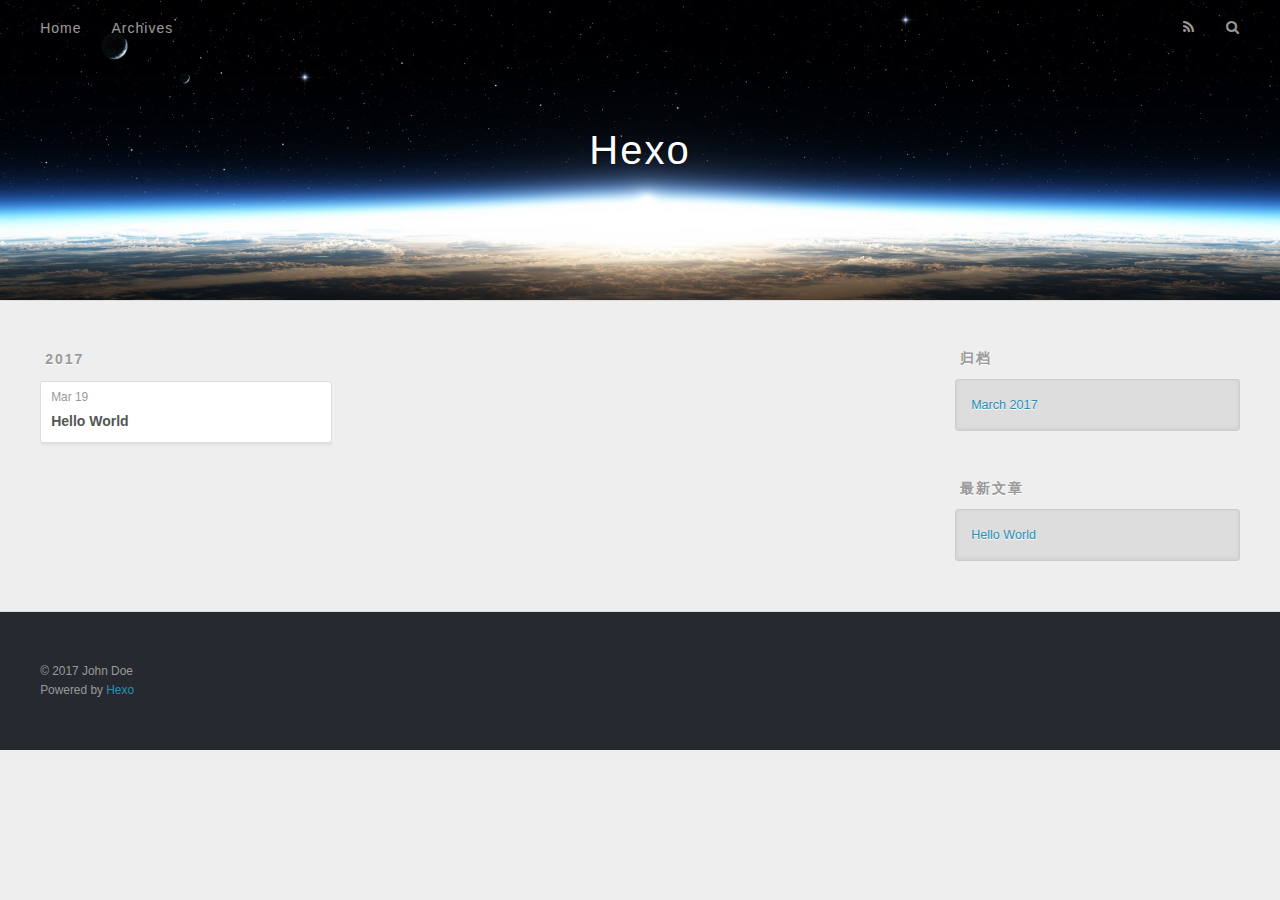
==== archives/index.html @ 5d7b6368 "Site updated: 2017-03-19 23:17:56" ====
<!DOCTYPE html>
<html>
<head>
  <meta charset="utf-8">
  
  <title>归档 | Hexo</title>
  <meta name="viewport" content="width=device-width, initial-scale=1, maximum-scale=1">
  <meta property="og:type" content="website">
<meta property="og:title" content="Hexo">
<meta property="og:url" content="http://yoursite.com/archives/index.html">
<meta property="og:site_name" content="Hexo">
<meta name="twitter:card" content="summary">
<meta name="twitter:title" content="Hexo">
  
    <link rel="alternate" href="/atom.xml" title="Hexo" type="application/atom+xml">
  
  
    <link rel="icon" href="/favicon.png">
  
  
    <link href="//fonts.googleapis.com/css?family=Source+Code+Pro" rel="stylesheet" type="text/css">
  
  <link rel="stylesheet" href="/css/style.css">
  

</head>

<body>
  <div id="container">
    <div id="wrap">
      <header id="header">
  <div id="banner"></div>
  <div id="header-outer" class="outer">
    <div id="header-title" class="inner">
      <h1 id="logo-wrap">
        <a href="/" id="logo">Hexo</a>
      </h1>
      
    </div>
    <div id="header-inner" class="inner">
      <nav id="main-nav">
        <a id="main-nav-toggle" class="nav-icon"></a>
        
          <a class="main-nav-link" href="/">Home</a>
        
          <a class="main-nav-link" href="/archives">Archives</a>
        
      </nav>
      <nav id="sub-nav">
        
          <a id="nav-rss-link" class="nav-icon" href="/atom.xml" title="RSS Feed"></a>
        
        <a id="nav-search-btn" class="nav-icon" title="搜索"></a>
      </nav>
      <div id="search-form-wrap">
        <form action="//google.com/search" method="get" accept-charset="UTF-8" class="search-form"><input type="search" name="q" results="0" class="search-form-input" placeholder="Search"><button type="submit" class="search-form-submit">&#xF002;</button><input type="hidden" name="sitesearch" value="http://yoursite.com"></form>
      </div>
    </div>
  </div>
</header>
      <div class="outer">
        <section id="main">
  
  
    
    
      
      
      <section class="archives-wrap">
        <div class="archive-year-wrap">
          <a href="/archives/2017" class="archive-year">2017</a>
        </div>
        <div class="archives">
    
    <article class="archive-article archive-type-post">
  <div class="archive-article-inner">
    <header class="archive-article-header">
      <a href="/2017/03/19/hello-world/" class="archive-article-date">
  <time datetime="2017-03-19T14:56:17.515Z" itemprop="datePublished">Mar 19</time>
</a>
      
  
    <h1 itemprop="name">
      <a class="archive-article-title" href="/2017/03/19/hello-world/">Hello World</a>
    </h1>
  

    </header>
  </div>
</article>
  
  
    </div></section>
  

</section>
        
          <aside id="sidebar">
  
    

  
    

  
    
  
    
  <div class="widget-wrap">
    <h3 class="widget-title">归档</h3>
    <div class="widget">
      <ul class="archive-list"><li class="archive-list-item"><a class="archive-list-link" href="/archives/2017/03/">March 2017</a></li></ul>
    </div>
  </div>


  
    
  <div class="widget-wrap">
    <h3 class="widget-title">最新文章</h3>
    <div class="widget">
      <ul>
        
          <li>
            <a href="/2017/03/19/hello-world/">Hello World</a>
          </li>
        
      </ul>
    </div>
  </div>

  
</aside>
        
      </div>
      <footer id="footer">
  
  <div class="outer">
    <div id="footer-info" class="inner">
      &copy; 2017 John Doe<br>
      Powered by <a href="http://hexo.io/" target="_blank">Hexo</a>
    </div>
  </div>
</footer>
    </div>
    <nav id="mobile-nav">
  
    <a href="/" class="mobile-nav-link">Home</a>
  
    <a href="/archives" class="mobile-nav-link">Archives</a>
  
</nav>
    

<script src="//ajax.googleapis.com/ajax/libs/jquery/2.0.3/jquery.min.js"></script>


  <link rel="stylesheet" href="/fancybox/jquery.fancybox.css">
  <script src="/fancybox/jquery.fancybox.pack.js"></script>


<script src="/js/script.js"></script>

  </div>
</body>
</html>
---- css/style.css ----
body {
  width: 100%;
}
body:before,
body:after {
  content: "";
  display: table;
}
body:after {
  clear: both;
}
html,
body,
div,
span,
applet,
object,
iframe,
h1,
h2,
h3,
h4,
h5,
h6,
p,
blockquote,
pre,
a,
abbr,
acronym,
address,
big,
cite,
code,
del,
dfn,
em,
img,
ins,
kbd,
q,
s,
samp,
small,
strike,
strong,
sub,
sup,
tt,
var,
dl,
dt,
dd,
ol,
ul,
li,
fieldset,
form,
label,
legend,
table,
caption,
tbody,
tfoot,
thead,
tr,
th,
td {
  margin: 0;
  padding: 0;
  border: 0;
  outline: 0;
  font-weight: inherit;
  font-style: inherit;
  font-family: inherit;
  font-size: 100%;
  vertical-align: baseline;
}
body {
  line-height: 1;
  color: #000;
  background: #fff;
}
ol,
ul {
  list-style: none;
}
table {
  border-collapse: separate;
  border-spacing: 0;
  vertical-align: middle;
}
caption,
th,
td {
  text-align: left;
  font-weight: normal;
  vertical-align: middle;
}
a img {
  border: none;
}
input,
button {
  margin: 0;
  padding: 0;
}
input::-moz-focus-inner,
button::-moz-focus-inner {
  border: 0;
  padding: 0;
}
@font-face {
  font-family: FontAwesome;
  font-style: normal;
  font-weight: normal;
  src: url("fonts/fontawesome-webfont.eot?v=#4.0.3");
  src: url("fonts/fontawesome-webfont.eot?#iefix&v=#4.0.3") format("embedded-opentype"), url("fonts/fontawesome-webfont.woff?v=#4.0.3") format("woff"), url("fonts/fontawesome-webfont.ttf?v=#4.0.3") format("truetype"), url("fonts/fontawesome-webfont.svg#fontawesomeregular?v=#4.0.3") format("svg");
}
html,
body,
#container {
  height: 100%;
}
body {
  background: #eee;
  font: 14px "Helvetica Neue", Helvetica, Arial, sans-serif;
  -webkit-text-size-adjust: 100%;
}
.outer {
  max-width: 1220px;
  margin: 0 auto;
  padding: 0 20px;
}
.outer:before,
.outer:after {
  content: "";
  display: table;
}
.outer:after {
  clear: both;
}
.inner {
  display: inline;
  float: left;
  width: 98.33333333333333%;
  margin: 0 0.833333333333333%;
}
.left,
.alignleft {
  float: left;
}
.right,
.alignright {
  float: right;
}
.clear {
  clear: both;
}
#container {
  position: relative;
}
.mobile-nav-on {
  overflow: hidden;
}
#wrap {
  height: 100%;
  width: 100%;
  position: absolute;
  top: 0;
  left: 0;
  -webkit-transition: 0.2s ease-out;
  -moz-transition: 0.2s ease-out;
  -ms-transition: 0.2s ease-out;
  transition: 0.2s ease-out;
  z-index: 1;
  background: #eee;
}
.mobile-nav-on #wrap {
  left: 280px;
}
@media screen and (min-width: 768px) {
  #main {
    display: inline;
    float: left;
    width: 73.33333333333333%;
    margin: 0 0.833333333333333%;
  }
}
.article-date,
.article-category-link,
.archive-year,
.widget-title {
  text-decoration: none;
  text-transform: uppercase;
  letter-spacing: 2px;
  color: #999;
  margin-bottom: 1em;
  margin-left: 5px;
  line-height: 1em;
  text-shadow: 0 1px #fff;
  font-weight: bold;
}
.article-inner,
.archive-article-inner {
  background: #fff;
  -webkit-box-shadow: 1px 2px 3px #ddd;
  box-shadow: 1px 2px 3px #ddd;
  border: 1px solid #ddd;
  border-radius: 3px;
}
.article-entry h1,
.widget h1 {
  font-size: 2em;
}
.article-entry h2,
.widget h2 {
  font-size: 1.5em;
}
.article-entry h3,
.widget h3 {
  font-size: 1.3em;
}
.article-entry h4,
.widget h4 {
  font-size: 1.2em;
}
.article-entry h5,
.widget h5 {
  font-size: 1em;
}
.article-entry h6,
.widget h6 {
  font-size: 1em;
  color: #999;
}
.article-entry hr,
.widget hr {
  border: 1px dashed #ddd;
}
.article-entry strong,
.widget strong {
  font-weight: bold;
}
.article-entry em,
.widget em,
.article-entry cite,
.widget cite {
  font-style: italic;
}
.article-entry sup,
.widget sup,
.article-entry sub,
.widget sub {
  font-size: 0.75em;
  line-height: 0;
  position: relative;
  vertical-align: baseline;
}
.article-entry sup,
.widget sup {
  top: -0.5em;
}
.article-entry sub,
.widget sub {
  bottom: -0.2em;
}
.article-entry small,
.widget small {
  font-size: 0.85em;
}
.article-entry acronym,
.widget acronym,
.article-entry abbr,
.widget abbr {
  border-bottom: 1px dotted;
}
.article-entry ul,
.widget ul,
.article-entry ol,
.widget ol,
.article-entry dl,
.widget dl {
  margin: 0 20px;
  line-height: 1.6em;
}
.article-entry ul ul,
.widget ul ul,
.article-entry ol ul,
.widget ol ul,
.article-entry ul ol,
.widget ul ol,
.article-entry ol ol,
.widget ol ol {
  margin-top: 0;
  margin-bottom: 0;
}
.article-entry ul,
.widget ul {
  list-style: disc;
}
.article-entry ol,
.widget ol {
  list-style: decimal;
}
.article-entry dt,
.widget dt {
  font-weight: bold;
}
#header {
  height: 300px;
  position: relative;
  border-bottom: 1px solid #ddd;
}
#header:before,
#header:after {
  content: "";
  position: absolute;
  left: 0;
  right: 0;
  height: 40px;
}
#header:before {
  top: 0;
  background: -webkit-linear-gradient(rgba(0,0,0,0.2), transparent);
  background: -moz-linear-gradient(rgba(0,0,0,0.2), transparent);
  background: -ms-linear-gradient(rgba(0,0,0,0.2), transparent);
  background: linear-gradient(rgba(0,0,0,0.2), transparent);
}
#header:after {
  bottom: 0;
  background: -webkit-linear-gradient(transparent, rgba(0,0,0,0.2));
  background: -moz-linear-gradient(transparent, rgba(0,0,0,0.2));
  background: -ms-linear-gradient(transparent, rgba(0,0,0,0.2));
  background: linear-gradient(transparent, rgba(0,0,0,0.2));
}
#header-outer {
  height: 100%;
  position: relative;
}
#header-inner {
  position: relative;
  overflow: hidden;
}
#banner {
  position: absolute;
  top: 0;
  left: 0;
  width: 100%;
  height: 100%;
  background: url("images/banner.jpg") center #000;
  -webkit-background-size: cover;
  -moz-background-size: cover;
  background-size: cover;
  z-index: -1;
}
#header-title {
  text-align: center;
  height: 40px;
  position: absolute;
  top: 50%;
  left: 0;
  margin-top: -20px;
}
#logo,
#subtitle {
  text-decoration: none;
  color: #fff;
  font-weight: 300;
  text-shadow: 0 1px 4px rgba(0,0,0,0.3);
}
#logo {
  font-size: 40px;
  line-height: 40px;
  letter-spacing: 2px;
}
#subtitle {
  font-size: 16px;
  line-height: 16px;
  letter-spacing: 1px;
}
#subtitle-wrap {
  margin-top: 16px;
}
#main-nav {
  float: left;
  margin-left: -15px;
}
.nav-icon,
.main-nav-link {
  float: left;
  color: #fff;
  opacity: 0.6;
  text-decoration: none;
  text-shadow: 0 1px rgba(0,0,0,0.2);
  -webkit-transition: opacity 0.2s;
  -moz-transition: opacity 0.2s;
  -ms-transition: opacity 0.2s;
  transition: opacity 0.2s;
  display: block;
  padding: 20px 15px;
}
.nav-icon:hover,
.main-nav-link:hover {
  opacity: 1;
}
.nav-icon {
  font-family: FontAwesome;
  text-align: center;
  font-size: 14px;
  width: 14px;
  height: 14px;
  padding: 20px 15px;
  position: relative;
  cursor: pointer;
}
.main-nav-link {
  font-weight: 300;
  letter-spacing: 1px;
}
@media screen and (max-width: 479px) {
  .main-nav-link {
    display: none;
  }
}
#main-nav-toggle {
  display: none;
}
#main-nav-toggle:before {
  content: "\f0c9";
}
@media screen and (max-width: 479px) {
  #main-nav-toggle {
    display: block;
  }
}
#sub-nav {
  float: right;
  margin-right: -15px;
}
#nav-rss-link:before {
  content: "\f09e";
}
#nav-search-btn:before {
  content: "\f002";
}
#search-form-wrap {
  position: absolute;
  top: 15px;
  width: 150px;
  height: 30px;
  right: -150px;
  opacity: 0;
  -webkit-transition: 0.2s ease-out;
  -moz-transition: 0.2s ease-out;
  -ms-transition: 0.2s ease-out;
  transition: 0.2s ease-out;
}
#search-form-wrap.on {
  opacity: 1;
  right: 0;
}
@media screen and (max-width: 479px) {
  #search-form-wrap {
    width: 100%;
    right: -100%;
  }
}
.search-form {
  position: absolute;
  top: 0;
  left: 0;
  right: 0;
  background: #fff;
  padding: 5px 15px;
  border-radius: 15px;
  -webkit-box-shadow: 0 0 10px rgba(0,0,0,0.3);
  box-shadow: 0 0 10px rgba(0,0,0,0.3);
}
.search-form-input {
  border: none;
  background: none;
  color: #555;
  width: 100%;
  font: 13px "Helvetica Neue", Helvetica, Arial, sans-serif;
  outline: none;
}
.search-form-input::-webkit-search-results-decoration,
.search-form-input::-webkit-search-cancel-button {
  -webkit-appearance: none;
}
.search-form-submit {
  position: absolute;
  top: 50%;
  right: 10px;
  margin-top: -7px;
  font: 13px FontAwesome;
  border: none;
  background: none;
  color: #bbb;
  cursor: pointer;
}
.search-form-submit:hover,
.search-form-submit:focus {
  color: #777;
}
.article {
  margin: 50px 0;
}
.article-inner {
  overflow: hidden;
}
.article-meta:before,
.article-meta:after {
  content: "";
  display: table;
}
.article-meta:after {
  clear: both;
}
.article-date {
  float: left;
}
.article-category {
  float: left;
  line-height: 1em;
  color: #ccc;
  text-shadow: 0 1px #fff;
  margin-left: 8px;
}
.article-category:before {
  content: "\2022";
}
.article-category-link {
  margin: 0 12px 1em;
}
.article-header {
  padding: 20px 20px 0;
}
.article-title {
  text-decoration: none;
  font-size: 2em;
  font-weight: bold;
  color: #555;
  line-height: 1.1em;
  -webkit-transition: color 0.2s;
  -moz-transition: color 0.2s;
  -ms-transition: color 0.2s;
  transition: color 0.2s;
}
a.article-title:hover {
  color: #258fb8;
}
.article-entry {
  color: #555;
  padding: 0 20px;
}
.article-entry:before,
.article-entry:after {
  content: "";
  display: table;
}
.article-entry:after {
  clear: both;
}
.article-entry p,
.article-entry table {
  line-height: 1.6em;
  margin: 1.6em 0;
}
.article-entry h1,
.article-entry h2,
.article-entry h3,
.article-entry h4,
.article-entry h5,
.article-entry h6 {
  font-weight: bold;
}
.article-entry h1,
.article-entry h2,
.article-entry h3,
.article-entry h4,
.article-entry h5,
.article-entry h6 {
  line-height: 1.1em;
  margin: 1.1em 0;
}
.article-entry a {
  color: #258fb8;
  text-decoration: none;
}
.article-entry a:hover {
  text-decoration: underline;
}
.article-entry ul,
.article-entry ol,
.article-entry dl {
  margin-top: 1.6em;
  margin-bottom: 1.6em;
}
.article-entry img,
.article-entry video {
  max-width: 100%;
  height: auto;
  display: block;
  margin: auto;
}
.article-entry iframe {
  border: none;
}
.article-entry table {
  width: 100%;
  border-collapse: collapse;
  border-spacing: 0;
}
.article-entry th {
  font-weight: bold;
  border-bottom: 3px solid #ddd;
  padding-bottom: 0.5em;
}
.article-entry td {
  border-bottom: 1px solid #ddd;
  padding: 10px 0;
}
.article-entry blockquote {
  font-family: Georgia, "Times New Roman", serif;
  font-size: 1.4em;
  margin: 1.6em 20px;
  text-align: center;
}
.article-entry blockquote footer {
  font-size: 14px;
  margin: 1.6em 0;
  font-family: "Helvetica Neue", Helvetica, Arial, sans-serif;
}
.article-entry blockquote footer cite:before {
  content: "—";
  padding: 0 0.5em;
}
.article-entry .pullquote {
  text-align: left;
  width: 45%;
  margin: 0;
}
.article-entry .pullquote.left {
  margin-left: 0.5em;
  margin-right: 1em;
}
.article-entry .pullquote.right {
  margin-right: 0.5em;
  margin-left: 1em;
}
.article-entry .caption {
  color: #999;
  display: block;
  font-size: 0.9em;
  margin-top: 0.5em;
  position: relative;
  text-align: center;
}
.article-entry .video-container {
  position: relative;
  padding-top: 56.25%;
  height: 0;
  overflow: hidden;
}
.article-entry .video-container iframe,
.article-entry .video-container object,
.article-entry .video-container embed {
  position: absolute;
  top: 0;
  left: 0;
  width: 100%;
  height: 100%;
  margin-top: 0;
}
.article-more-link a {
  display: inline-block;
  line-height: 1em;
  padding: 6px 15px;
  border-radius: 15px;
  background: #eee;
  color: #999;
  text-shadow: 0 1px #fff;
  text-decoration: none;
}
.article-more-link a:hover {
  background: #258fb8;
  color: #fff;
  text-decoration: none;
  text-shadow: 0 1px #1e7293;
}
.article-footer {
  font-size: 0.85em;
  line-height: 1.6em;
  border-top: 1px solid #ddd;
  padding-top: 1.6em;
  margin: 0 20px 20px;
}
.article-footer:before,
.article-footer:after {
  content: "";
  display: table;
}
.article-footer:after {
  clear: both;
}
.article-footer a {
  color: #999;
  text-decoration: none;
}
.article-footer a:hover {
  color: #555;
}
.article-tag-list-item {
  float: left;
  margin-right: 10px;
}
.article-tag-list-link:before {
  content: "#";
}
.article-comment-link {
  float: right;
}
.article-comment-link:before {
  content: "\f075";
  font-family: FontAwesome;
  padding-right: 8px;
}
.article-share-link {
  cursor: pointer;
  float: right;
  margin-left: 20px;
}
.article-share-link:before {
  content: "\f064";
  font-family: FontAwesome;
  padding-right: 6px;
}
#article-nav {
  position: relative;
}
#article-nav:before,
#article-nav:after {
  content: "";
  display: table;
}
#article-nav:after {
  clear: both;
}
@media screen and (min-width: 768px) {
  #article-nav {
    margin: 50px 0;
  }
  #article-nav:before {
    width: 8px;
    height: 8px;
    position: absolute;
    top: 50%;
    left: 50%;
    margin-top: -4px;
    margin-left: -4px;
    content: "";
    border-radius: 50%;
    background: #ddd;
    -webkit-box-shadow: 0 1px 2px #fff;
    box-shadow: 0 1px 2px #fff;
  }
}
.article-nav-link-wrap {
  text-decoration: none;
  text-shadow: 0 1px #fff;
  color: #999;
  -webkit-box-sizing: border-box;
  -moz-box-sizing: border-box;
  box-sizing: border-box;
  margin-top: 50px;
  text-align: center;
  display: block;
}
.article-nav-link-wrap:hover {
  color: #555;
}
@media screen and (min-width: 768px) {
  .article-nav-link-wrap {
    width: 50%;
    margin-top: 0;
  }
}
@media screen and (min-width: 768px) {
  #article-nav-newer {
    float: left;
    text-align: right;
    padding-right: 20px;
  }
}
@media screen and (min-width: 768px) {
  #article-nav-older {
    float: right;
    text-align: left;
    padding-left: 20px;
  }
}
.article-nav-caption {
  text-transform: uppercase;
  letter-spacing: 2px;
  color: #ddd;
  line-height: 1em;
  font-weight: bold;
}
#article-nav-newer .article-nav-caption {
  margin-right: -2px;
}
.article-nav-title {
  font-size: 0.85em;
  line-height: 1.6em;
  margin-top: 0.5em;
}
.article-share-box {
  position: absolute;
  display: none;
  background: #fff;
  -webkit-box-shadow: 1px 2px 10px rgba(0,0,0,0.2);
  box-shadow: 1px 2px 10px rgba(0,0,0,0.2);
  border-radius: 3px;
  margin-left: -145px;
  overflow: hidden;
  z-index: 1;
}
.article-share-box.on {
  display: block;
}
.article-share-input {
  width: 100%;
  background: none;
  -webkit-box-sizing: border-box;
  -moz-box-sizing: border-box;
  box-sizing: border-box;
  font: 14px "Helvetica Neue", Helvetica, Arial, sans-serif;
  padding: 0 15px;
  color: #555;
  outline: none;
  border: 1px solid #ddd;
  border-radius: 3px 3px 0 0;
  height: 36px;
  line-height: 36px;
}
.article-share-links {
  background: #eee;
}
.article-share-links:before,
.article-share-links:after {
  content: "";
  display: table;
}
.article-share-links:after {
  clear: both;
}
.article-share-twitter,
.article-share-facebook,
.article-share-pinterest,
.article-share-google {
  width: 50px;
  height: 36px;
  display: block;
  float: left;
  position: relative;
  color: #999;
  text-shadow: 0 1px #fff;
}
.article-share-twitter:before,
.article-share-facebook:before,
.article-share-pinterest:before,
.article-share-google:before {
  font-size: 20px;
  font-family: FontAwesome;
  width: 20px;
  height: 20px;
  position: absolute;
  top: 50%;
  left: 50%;
  margin-top: -10px;
  margin-left: -10px;
  text-align: center;
}
.article-share-twitter:hover,
.article-share-facebook:hover,
.article-share-pinterest:hover,
.article-share-google:hover {
  color: #fff;
}
.article-share-twitter:before {
  content: "\f099";
}
.article-share-twitter:hover {
  background: #00aced;
  text-shadow: 0 1px #008abe;
}
.article-share-facebook:before {
  content: "\f09a";
}
.article-share-facebook:hover {
  background: #3b5998;
  text-shadow: 0 1px #2f477a;
}
.article-share-pinterest:before {
  content: "\f0d2";
}
.article-share-pinterest:hover {
  background: #cb2027;
  text-shadow: 0 1px #a21a1f;
}
.article-share-google:before {
  content: "\f0d5";
}
.article-share-google:hover {
  background: #dd4b39;
  text-shadow: 0 1px #be3221;
}
.article-gallery {
  background: #000;
  position: relative;
}
.article-gallery-photos {
  position: relative;
  overflow: hidden;
}
.article-gallery-img {
  display: none;
  max-width: 100%;
}
.article-gallery-img:first-child {
  display: block;
}
.article-gallery-img.loaded {
  position: absolute;
  display: block;
}
.article-gallery-img img {
  display: block;
  max-width: 100%;
  margin: 0 auto;
}
#comments {
  background: #fff;
  -webkit-box-shadow: 1px 2px 3px #ddd;
  box-shadow: 1px 2px 3px #ddd;
  padding: 20px;
  border: 1px solid #ddd;
  border-radius: 3px;
  margin: 50px 0;
}
#comments a {
  color: #258fb8;
}
.archives-wrap {
  margin: 50px 0;
}
.archives:before,
.archives:after {
  content: "";
  display: table;
}
.archives:after {
  clear: both;
}
.archive-year-wrap {
  margin-bottom: 1em;
}
.archives {
  -webkit-column-gap: 10px;
  -moz-column-gap: 10px;
  column-gap: 10px;
}
@media screen and (min-width: 480px) and (max-width: 767px) {
  .archives {
    -webkit-column-count: 2;
    -moz-column-count: 2;
    column-count: 2;
  }
}
@media screen and (min-width: 768px) {
  .archives {
    -webkit-column-count: 3;
    -moz-column-count: 3;
    column-count: 3;
  }
}
.archive-article {
  -webkit-column-break-inside: avoid;
  page-break-inside: avoid;
  overflow: hidden;
  break-inside: avoid-column;
}
.archive-article-inner {
  padding: 10px;
  margin-bottom: 15px;
}
.archive-article-title {
  text-decoration: none;
  font-weight: bold;
  color: #555;
  -webkit-transition: color 0.2s;
  -moz-transition: color 0.2s;
  -ms-transition: color 0.2s;
  transition: color 0.2s;
  line-height: 1.6em;
}
.archive-article-title:hover {
  color: #258fb8;
}
.archive-article-footer {
  margin-top: 1em;
}
.archive-article-date {
  color: #999;
  text-decoration: none;
  font-size: 0.85em;
  line-height: 1em;
  margin-bottom: 0.5em;
  display: block;
}
#page-nav {
  margin: 50px auto;
  background: #fff;
  -webkit-box-shadow: 1px 2px 3px #ddd;
  box-shadow: 1px 2px 3px #ddd;
  border: 1px solid #ddd;
  border-radius: 3px;
  text-align: center;
  color: #999;
  overflow: hidden;
}
#page-nav:before,
#page-nav:after {
  content: "";
  display: table;
}
#page-nav:after {
  clear: both;
}
#page-nav a,
#page-nav span {
  padding: 10px 20px;
  line-height: 1;
  height: 2ex;
}
#page-nav a {
  color: #999;
  text-decoration: none;
}
#page-nav a:hover {
  background: #999;
  color: #fff;
}
#page-nav .prev {
  float: left;
}
#page-nav .next {
  float: right;
}
#page-nav .page-number {
  display: inline-block;
}
@media screen and (max-width: 479px) {
  #page-nav .page-number {
    display: none;
  }
}
#page-nav .current {
  color: #555;
  font-weight: bold;
}
#page-nav .space {
  color: #ddd;
}
#footer {
  background: #262a30;
  padding: 50px 0;
  border-top: 1px solid #ddd;
  color: #999;
}
#footer a {
  color: #258fb8;
  text-decoration: none;
}
#footer a:hover {
  text-decoration: underline;
}
#footer-info {
  line-height: 1.6em;
  font-size: 0.85em;
}
.article-entry pre,
.article-entry .highlight {
  background: #2d2d2d;
  margin: 0 -20px;
  padding: 15px 20px;
  border-style: solid;
  border-color: #ddd;
  border-width: 1px 0;
  overflow: auto;
  color: #ccc;
  line-height: 22.400000000000002px;
}
.article-entry .highlight .gutter pre,
.article-entry .gist .gist-file .gist-data .line-numbers {
  color: #666;
  font-size: 0.85em;
}
.article-entry pre,
.article-entry code {
  font-family: "Source Code Pro", Consolas, Monaco, Menlo, Consolas, monospace;
}
.article-entry code {
  background: #eee;
  text-shadow: 0 1px #fff;
  padding: 0 0.3em;
}
.article-entry pre code {
  background: none;
  text-shadow: none;
  padding: 0;
}
.article-entry .highlight pre {
  border: none;
  margin: 0;
  padding: 0;
}
.article-entry .highlight table {
  margin: 0;
  width: auto;
}
.article-entry .highlight td {
  border: none;
  padding: 0;
}
.article-entry .highlight figcaption {
  font-size: 0.85em;
  color: #999;
  line-height: 1em;
  margin-bottom: 1em;
}
.article-entry .highlight figcaption:before,
.article-entry .highlight figcaption:after {
  content: "";
  display: table;
}
.article-entry .highlight figcaption:after {
  clear: both;
}
.article-entry .highlight figcaption a {
  float: right;
}
.article-entry .highlight .gutter pre {
  text-align: right;
  padding-right: 20px;
}
.article-entry .highlight .line {
  height: 22.400000000000002px;
}
.article-entry .highlight .line.marked {
  background: #515151;
}
.article-entry .gist {
  margin: 0 -20px;
  border-style: solid;
  border-color: #ddd;
  border-width: 1px 0;
  background: #2d2d2d;
  padding: 15px 20px 15px 0;
}
.article-entry .gist .gist-file {
  border: none;
  font-family: "Source Code Pro", Consolas, Monaco, Menlo, Consolas, monospace;
  margin: 0;
}
.article-entry .gist .gist-file .gist-data {
  background: none;
  border: none;
}
.article-entry .gist .gist-file .gist-data .line-numbers {
  background: none;
  border: none;
  padding: 0 20px 0 0;
}
.article-entry .gist .gist-file .gist-data .line-data {
  padding: 0 !important;
}
.article-entry .gist .gist-file .highlight {
  margin: 0;
  padding: 0;
  border: none;
}
.article-entry .gist .gist-file .gist-meta {
  background: #2d2d2d;
  color: #999;
  font: 0.85em "Helvetica Neue", Helvetica, Arial, sans-serif;
  text-shadow: 0 0;
  padding: 0;
  margin-top: 1em;
  margin-left: 20px;
}
.article-entry .gist .gist-file .gist-meta a {
  color: #258fb8;
  font-weight: normal;
}
.article-entry .gist .gist-file .gist-meta a:hover {
  text-decoration: underline;
}
pre .comment,
pre .title {
  color: #999;
}
pre .variable,
pre .attribute,
pre .tag,
pre .regexp,
pre .ruby .constant,
pre .xml .tag .title,
pre .xml .pi,
pre .xml .doctype,
pre .html .doctype,
pre .css .id,
pre .css .class,
pre .css .pseudo {
  color: #f2777a;
}
pre .number,
pre .preprocessor,
pre .built_in,
pre .literal,
pre .params,
pre .constant {
  color: #f99157;
}
pre .class,
pre .ruby .class .title,
pre .css .rules .attribute {
  color: #9c9;
}
pre .string,
pre .value,
pre .inheritance,
pre .header,
pre .ruby .symbol,
pre .xml .cdata {
  color: #9c9;
}
pre .css .hexcolor {
  color: #6cc;
}
pre .function,
pre .python .decorator,
pre .python .title,
pre .ruby .function .title,
pre .ruby .title .keyword,
pre .perl .sub,
pre .javascript .title,
pre .coffeescript .title {
  color: #69c;
}
pre .keyword,
pre .javascript .function {
  color: #c9c;
}
@media screen and (max-width: 479px) {
  #mobile-nav {
    position: absolute;
    top: 0;
    left: 0;
    width: 280px;
    height: 100%;
    background: #191919;
    border-right: 1px solid #fff;
  }
}
@media screen and (max-width: 479px) {
  .mobile-nav-link {
    display: block;
    color: #999;
    text-decoration: none;
    padding: 15px 20px;
    font-weight: bold;
  }
  .mobile-nav-link:hover {
    color: #fff;
  }
}
@media screen and (min-width: 768px) {
  #sidebar {
    display: inline;
    float: left;
    width: 23.333333333333332%;
    margin: 0 0.833333333333333%;
  }
}
.widget-wrap {
  margin: 50px 0;
}
.widget {
  color: #777;
  text-shadow: 0 1px #fff;
  background: #ddd;
  -webkit-box-shadow: 0 -1px 4px #ccc inset;
  box-shadow: 0 -1px 4px #ccc inset;
  border: 1px solid #ccc;
  padding: 15px;
  border-radius: 3px;
}
.widget a {
  color: #258fb8;
  text-decoration: none;
}
.widget a:hover {
  text-decoration: underline;
}
.widget ul ul,
.widget ol ul,
.widget dl ul,
.widget ul ol,
.widget ol ol,
.widget dl ol,
.widget ul dl,
.widget ol dl,
.widget dl dl {
  margin-left: 15px;
  list-style: disc;
}
.widget {
  line-height: 1.6em;
  word-wrap: break-word;
  font-size: 0.9em;
}
.widget ul,
.widget ol {
  list-style: none;
  margin: 0;
}
.widget ul ul,
.widget ol ul,
.widget ul ol,
.widget ol ol {
  margin: 0 20px;
}
.widget ul ul,
.widget ol ul {
  list-style: disc;
}
.widget ul ol,
.widget ol ol {
  list-style: decimal;
}
.category-list-count,
.tag-list-count,
.archive-list-count {
  padding-left: 5px;
  color: #999;
  font-size: 0.85em;
}
.category-list-count:before,
.tag-list-count:before,
.archive-list-count:before {
  content: "(";
}
.category-list-count:after,
.tag-list-count:after,
.archive-list-count:after {
  content: ")";
}
.tagcloud a {
  margin-right: 5px;
  display: inline-block;
}
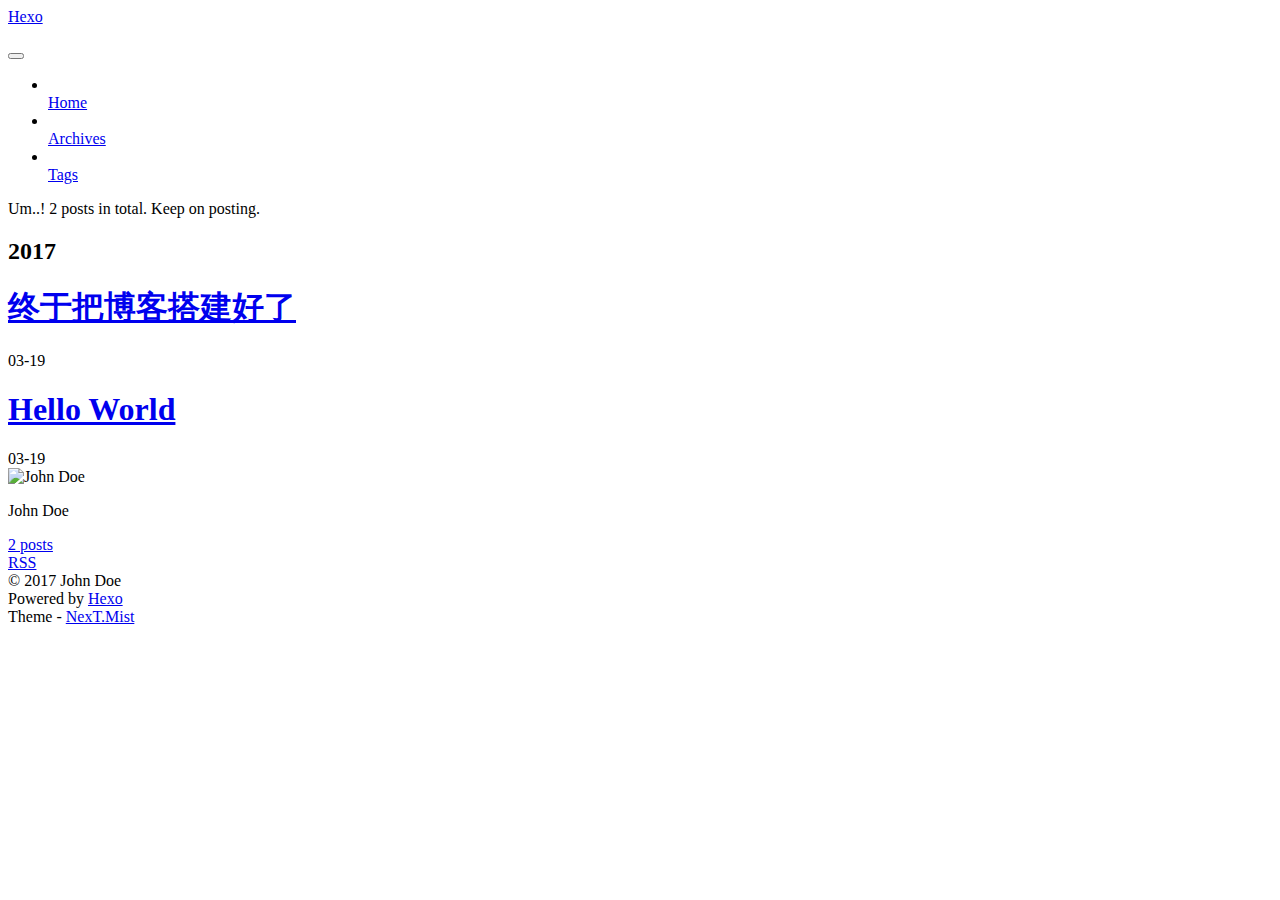
==== commit f281ac6f: "Site updated: 2017-03-19 23:58:35" ====
--- a/archives/index.html
+++ b/archives/index.html
@@ -1,166 +1,580 @@
-<!DOCTYPE html>
-<html>
+<!doctype html>
+
+
+
+  
+
+
+<html class="theme-next mist use-motion" lang="">
 <head>
-  <meta charset="utf-8">
-  
-  <title>归档 | Hexo</title>
-  <meta name="viewport" content="width=device-width, initial-scale=1, maximum-scale=1">
-  <meta property="og:type" content="website">
+  <meta charset="UTF-8"/>
+<meta http-equiv="X-UA-Compatible" content="IE=edge" />
+<meta name="viewport" content="width=device-width, initial-scale=1, maximum-scale=1"/>
+
+
+
+<meta http-equiv="Cache-Control" content="no-transform" />
+<meta http-equiv="Cache-Control" content="no-siteapp" />
+
+
+
+
+
+
+
+
+
+
+
+
+
+
+
+  
+  
+  <link href="/lib/fancybox/source/jquery.fancybox.css?v=2.1.5" rel="stylesheet" type="text/css" />
+
+
+
+
+  
+  
+  
+  
+
+  
+    
+    
+  
+
+  
+
+  
+
+  
+
+  
+
+  
+    
+    
+    <link href="//fonts.googleapis.com/css?family=Lato:300,300italic,400,400italic,700,700italic&subset=latin,latin-ext" rel="stylesheet" type="text/css">
+  
+
+
+
+
+
+
+<link href="/lib/font-awesome/css/font-awesome.min.css?v=4.6.2" rel="stylesheet" type="text/css" />
+
+<link href="/css/main.css?v=5.1.0" rel="stylesheet" type="text/css" />
+
+
+  <meta name="keywords" content="Hexo, NexT" />
+
+
+
+
+
+  <link rel="alternate" href="/atom.xml" title="Hexo" type="application/atom+xml" />
+
+
+
+
+  <link rel="shortcut icon" type="image/x-icon" href="/favicon.ico?v=5.1.0" />
+
+
+
+
+
+
+<meta property="og:type" content="website">
 <meta property="og:title" content="Hexo">
 <meta property="og:url" content="http://yoursite.com/archives/index.html">
 <meta property="og:site_name" content="Hexo">
 <meta name="twitter:card" content="summary">
 <meta name="twitter:title" content="Hexo">
-  
-    <link rel="alternate" href="/atom.xml" title="Hexo" type="application/atom+xml">
-  
-  
-    <link rel="icon" href="/favicon.png">
-  
-  
-    <link href="//fonts.googleapis.com/css?family=Source+Code+Pro" rel="stylesheet" type="text/css">
-  
-  <link rel="stylesheet" href="/css/style.css">
-  
-
+
+
+
+<script type="text/javascript" id="hexo.configurations">
+  var NexT = window.NexT || {};
+  var CONFIG = {
+    root: '/',
+    scheme: 'Mist',
+    sidebar: {"position":"left","display":"post","offset":12,"offset_float":0,"b2t":false,"scrollpercent":false},
+    fancybox: true,
+    motion: true,
+    duoshuo: {
+      userId: '0',
+      author: 'Author'
+    },
+    algolia: {
+      applicationID: '',
+      apiKey: '',
+      indexName: '',
+      hits: {"per_page":10},
+      labels: {"input_placeholder":"Search for Posts","hits_empty":"We didn't find any results for the search: ${query}","hits_stats":"${hits} results found in ${time} ms"}
+    }
+  };
+</script>
+
+
+
+  <link rel="canonical" href="http://yoursite.com/archives/"/>
+
+
+
+
+
+  <title> Archive | Hexo </title>
 </head>
 
-<body>
-  <div id="container">
-    <div id="wrap">
-      <header id="header">
-  <div id="banner"></div>
-  <div id="header-outer" class="outer">
-    <div id="header-title" class="inner">
-      <h1 id="logo-wrap">
-        <a href="/" id="logo">Hexo</a>
+<body itemscope itemtype="http://schema.org/WebPage" lang="">
+
+  
+
+
+
+
+
+
+
+
+
+
+
+
+
+
+  
+  
+    
+  
+
+  <div class="container one-collumn sidebar-position-left  page-archive  ">
+    <div class="headband"></div>
+
+    <header id="header" class="header" itemscope itemtype="http://schema.org/WPHeader">
+      <div class="header-inner"><div class="site-brand-wrapper">
+  <div class="site-meta ">
+    
+
+    <div class="custom-logo-site-title">
+      <a href="/"  class="brand" rel="start">
+        <span class="logo-line-before"><i></i></span>
+        <span class="site-title">Hexo</span>
+        <span class="logo-line-after"><i></i></span>
+      </a>
+    </div>
+      
+        <p class="site-subtitle"></p>
+      
+  </div>
+
+  <div class="site-nav-toggle">
+    <button>
+      <span class="btn-bar"></span>
+      <span class="btn-bar"></span>
+      <span class="btn-bar"></span>
+    </button>
+  </div>
+</div>
+
+<nav class="site-nav">
+  
+
+  
+    <ul id="menu" class="menu">
+      
+        
+        <li class="menu-item menu-item-home">
+          <a href="/" rel="section">
+            
+              <i class="menu-item-icon fa fa-fw fa-home"></i> <br />
+            
+            Home
+          </a>
+        </li>
+      
+        
+        <li class="menu-item menu-item-archives">
+          <a href="/archives" rel="section">
+            
+              <i class="menu-item-icon fa fa-fw fa-archive"></i> <br />
+            
+            Archives
+          </a>
+        </li>
+      
+        
+        <li class="menu-item menu-item-tags">
+          <a href="/tags" rel="section">
+            
+              <i class="menu-item-icon fa fa-fw fa-tags"></i> <br />
+            
+            Tags
+          </a>
+        </li>
+      
+
+      
+    </ul>
+  
+
+  
+</nav>
+
+
+
+ </div>
+    </header>
+
+    <main id="main" class="main">
+      <div class="main-inner">
+        <div class="content-wrap">
+          <div id="content" class="content">
+            
+
+  <section id="posts" class="posts-collapse">
+    <span class="archive-move-on"></span>
+
+    <span class="archive-page-counter">
+      
+      
+      
+        
+      
+      Um..! 2 posts in total. Keep on posting.
+    </span>
+
+    
+
+      
+      
+      
+
+      
+        
+        <div class="collection-title">
+          <h2 class="archive-year motion-element" id="archive-year-2017">2017</h2>
+        </div>
+      
+      
+
+      
+
+  <article class="post post-type-normal" itemscope itemtype="http://schema.org/Article">
+    <header class="post-header">
+
+      <h1 class="post-title">
+        
+            <a class="post-title-link" href="/2017/03/19/终于搭建好了/" itemprop="url">
+              
+                <span itemprop="name">终于把博客搭建好了</span>
+              
+            </a>
+        
       </h1>
-      
-    </div>
-    <div id="header-inner" class="inner">
-      <nav id="main-nav">
-        <a id="main-nav-toggle" class="nav-icon"></a>
-        
-          <a class="main-nav-link" href="/">Home</a>
-        
-          <a class="main-nav-link" href="/archives">Archives</a>
-        
-      </nav>
-      <nav id="sub-nav">
-        
-          <a id="nav-rss-link" class="nav-icon" href="/atom.xml" title="RSS Feed"></a>
-        
-        <a id="nav-search-btn" class="nav-icon" title="搜索"></a>
-      </nav>
-      <div id="search-form-wrap">
-        <form action="//google.com/search" method="get" accept-charset="UTF-8" class="search-form"><input type="search" name="q" results="0" class="search-form-input" placeholder="Search"><button type="submit" class="search-form-submit">&#xF002;</button><input type="hidden" name="sitesearch" value="http://yoursite.com"></form>
+
+      <div class="post-meta">
+        <time class="post-time" itemprop="dateCreated"
+              datetime="2017-03-19T23:44:50+08:00"
+              content="2017-03-19" >
+          03-19
+        </time>
       </div>
+
+    </header>
+  </article>
+
+
+
+    
+
+      
+      
+      
+
+      
+      
+
+      
+
+  <article class="post post-type-normal" itemscope itemtype="http://schema.org/Article">
+    <header class="post-header">
+
+      <h1 class="post-title">
+        
+            <a class="post-title-link" href="/2017/03/19/hello-world/" itemprop="url">
+              
+                <span itemprop="name">Hello World</span>
+              
+            </a>
+        
+      </h1>
+
+      <div class="post-meta">
+        <time class="post-time" itemprop="dateCreated"
+              datetime="2017-03-19T22:56:17+08:00"
+              content="2017-03-19" >
+          03-19
+        </time>
+      </div>
+
+    </header>
+  </article>
+
+
+
+    
+
+  </section>
+
+  
+
+
+          
+          </div>
+          
+
+
+          
+
+        </div>
+        
+          
+  
+  <div class="sidebar-toggle">
+    <div class="sidebar-toggle-line-wrap">
+      <span class="sidebar-toggle-line sidebar-toggle-line-first"></span>
+      <span class="sidebar-toggle-line sidebar-toggle-line-middle"></span>
+      <span class="sidebar-toggle-line sidebar-toggle-line-last"></span>
     </div>
   </div>
-</header>
-      <div class="outer">
-        <section id="main">
-  
-  
-    
-    
-      
-      
-      <section class="archives-wrap">
-        <div class="archive-year-wrap">
-          <a href="/archives/2017" class="archive-year">2017</a>
+
+  <aside id="sidebar" class="sidebar">
+    <div class="sidebar-inner">
+
+      
+
+      
+
+      <section class="site-overview sidebar-panel sidebar-panel-active">
+        <div class="site-author motion-element" itemprop="author" itemscope itemtype="http://schema.org/Person">
+          <img class="site-author-image" itemprop="image"
+               src="/images/avatar.gif"
+               alt="John Doe" />
+          <p class="site-author-name" itemprop="name">John Doe</p>
+           
+              <p class="site-description motion-element" itemprop="description"></p>
+          
         </div>
-        <div class="archives">
-    
-    <article class="archive-article archive-type-post">
-  <div class="archive-article-inner">
-    <header class="archive-article-header">
-      <a href="/2017/03/19/hello-world/" class="archive-article-date">
-  <time datetime="2017-03-19T14:56:17.515Z" itemprop="datePublished">Mar 19</time>
-</a>
-      
-  
-    <h1 itemprop="name">
-      <a class="archive-article-title" href="/2017/03/19/hello-world/">Hello World</a>
-    </h1>
-  
-
-    </header>
+        <nav class="site-state motion-element">
+        
+          
+            <div class="site-state-item site-state-posts">
+              <a href="/archives">
+                <span class="site-state-item-count">2</span>
+                <span class="site-state-item-name">posts</span>
+              </a>
+            </div>
+          
+
+          
+
+          
+
+        </nav>
+
+        
+          <div class="feed-link motion-element">
+            <a href="/atom.xml" rel="alternate">
+              <i class="fa fa-rss"></i>
+              RSS
+            </a>
+          </div>
+        
+
+        <div class="links-of-author motion-element">
+          
+        </div>
+
+        
+        
+
+        
+        
+
+        
+
+
+      </section>
+
+      
+
+      
+
+    </div>
+  </aside>
+
+
+        
+      </div>
+    </main>
+
+    <footer id="footer" class="footer">
+      <div class="footer-inner">
+        <div class="copyright" >
+  
+  &copy; 
+  <span itemprop="copyrightYear">2017</span>
+  <span class="with-love">
+    <i class="fa fa-heart"></i>
+  </span>
+  <span class="author" itemprop="copyrightHolder">John Doe</span>
+</div>
+
+
+<div class="powered-by">
+  Powered by <a class="theme-link" href="https://hexo.io">Hexo</a>
+</div>
+
+<div class="theme-info">
+  Theme -
+  <a class="theme-link" href="https://github.com/iissnan/hexo-theme-next">
+    NexT.Mist
+  </a>
+</div>
+
+
+        
+
+        
+      </div>
+    </footer>
+
+    
+      <div class="back-to-top">
+        <i class="fa fa-arrow-up"></i>
+        
+      </div>
+    
+    
   </div>
-</article>
-  
-  
-    </div></section>
-  
-
-</section>
-        
-          <aside id="sidebar">
-  
-    
-
-  
-    
-
-  
-    
-  
-    
-  <div class="widget-wrap">
-    <h3 class="widget-title">归档</h3>
-    <div class="widget">
-      <ul class="archive-list"><li class="archive-list-item"><a class="archive-list-link" href="/archives/2017/03/">March 2017</a></li></ul>
-    </div>
-  </div>
-
-
-  
-    
-  <div class="widget-wrap">
-    <h3 class="widget-title">最新文章</h3>
-    <div class="widget">
-      <ul>
-        
-          <li>
-            <a href="/2017/03/19/hello-world/">Hello World</a>
-          </li>
-        
-      </ul>
-    </div>
-  </div>
-
-  
-</aside>
-        
-      </div>
-      <footer id="footer">
-  
-  <div class="outer">
-    <div id="footer-info" class="inner">
-      &copy; 2017 John Doe<br>
-      Powered by <a href="http://hexo.io/" target="_blank">Hexo</a>
-    </div>
-  </div>
-</footer>
-    </div>
-    <nav id="mobile-nav">
-  
-    <a href="/" class="mobile-nav-link">Home</a>
-  
-    <a href="/archives" class="mobile-nav-link">Archives</a>
-  
-</nav>
-    
-
-<script src="//ajax.googleapis.com/ajax/libs/jquery/2.0.3/jquery.min.js"></script>
-
-
-  <link rel="stylesheet" href="/fancybox/jquery.fancybox.css">
-  <script src="/fancybox/jquery.fancybox.pack.js"></script>
-
-
-<script src="/js/script.js"></script>
-
-  </div>
+
+  
+
+<script type="text/javascript">
+  if (Object.prototype.toString.call(window.Promise) !== '[object Function]') {
+    window.Promise = null;
+  }
+</script>
+
+
+
+
+
+
+
+
+
+  
+
+
+
+
+  
+  <script type="text/javascript" src="/lib/jquery/index.js?v=2.1.3"></script>
+
+  
+  <script type="text/javascript" src="/lib/fastclick/lib/fastclick.min.js?v=1.0.6"></script>
+
+  
+  <script type="text/javascript" src="/lib/jquery_lazyload/jquery.lazyload.js?v=1.9.7"></script>
+
+  
+  <script type="text/javascript" src="/lib/velocity/velocity.min.js?v=1.2.1"></script>
+
+  
+  <script type="text/javascript" src="/lib/velocity/velocity.ui.min.js?v=1.2.1"></script>
+
+  
+  <script type="text/javascript" src="/lib/fancybox/source/jquery.fancybox.pack.js?v=2.1.5"></script>
+
+
+  
+
+
+  <script type="text/javascript" src="/js/src/utils.js?v=5.1.0"></script>
+
+  <script type="text/javascript" src="/js/src/motion.js?v=5.1.0"></script>
+
+
+
+  
+  
+
+  
+  
+    <script type="text/javascript" id="motion.page.archive">
+      $('.archive-year').velocity('transition.slideLeftIn');
+    </script>
+  
+
+
+  
+
+
+  <script type="text/javascript" src="/js/src/bootstrap.js?v=5.1.0"></script>
+
+
+
+  
+
+
+
+  
+
+
+
+
+	
+
+
+
+
+
+  
+
+
+
+
+
+  
+
+
+
+
+
+  
+
+
+
+  
+  
+
+  
+
+  
+
+  
+
+  
+
+
+  
+
 </body>
-</html>+</html>
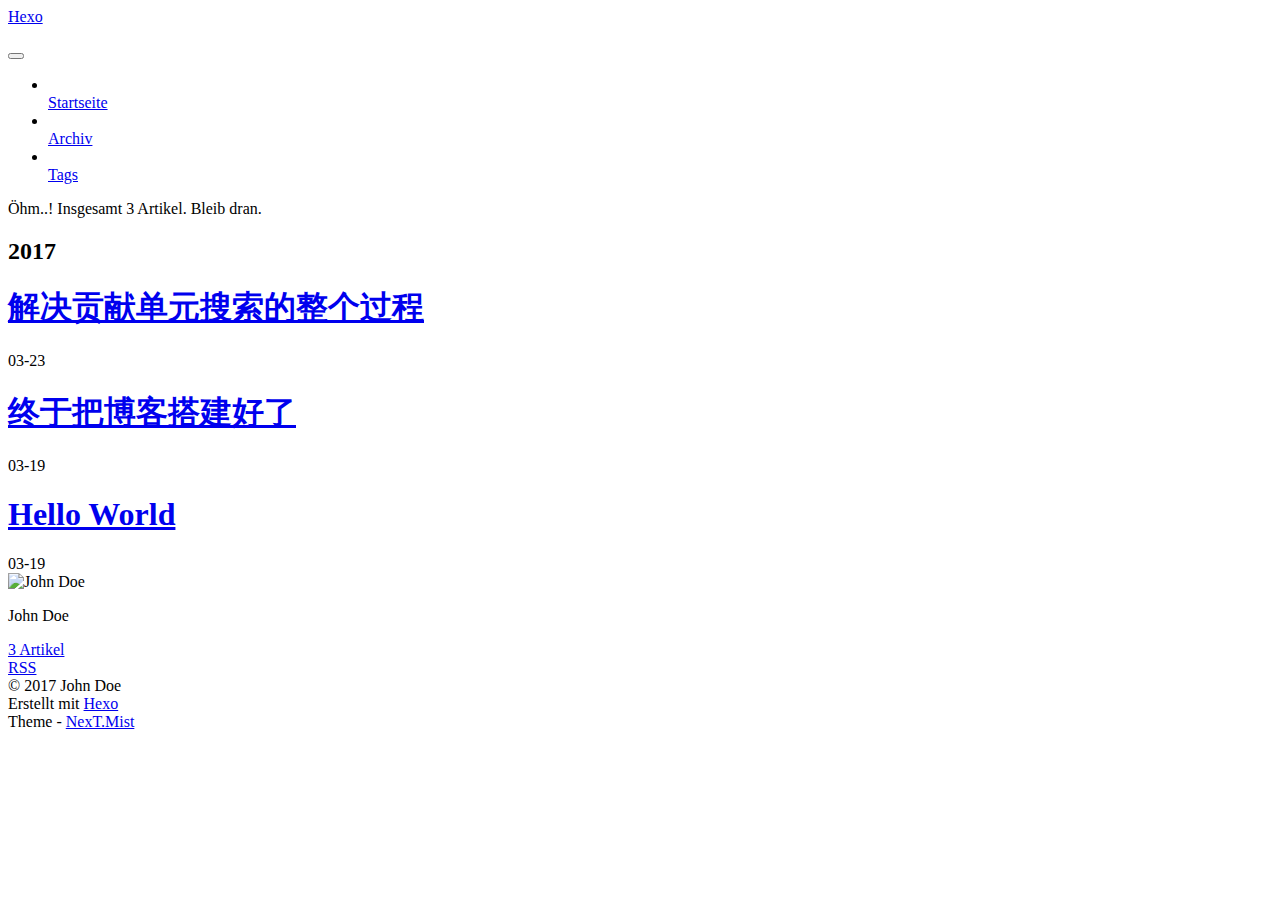
==== commit ae322778: "Site updated: 2017-03-23 11:19:32" ====
--- a/archives/index.html
+++ b/archives/index.html
@@ -75,6 +75,8 @@
 
 
 
+
+  
 
 
   <link rel="alternate" href="/atom.xml" title="Hexo" type="application/atom+xml" />
@@ -128,7 +130,7 @@
 
 
 
-  <title> Archive | Hexo </title>
+  <title> Archiv | Hexo </title>
 </head>
 
 <body itemscope itemtype="http://schema.org/WebPage" lang="">
@@ -194,7 +196,7 @@
             
               <i class="menu-item-icon fa fa-fw fa-home"></i> <br />
             
-            Home
+            Startseite
           </a>
         </li>
       
@@ -204,7 +206,7 @@
             
               <i class="menu-item-icon fa fa-fw fa-archive"></i> <br />
             
-            Archives
+            Archiv
           </a>
         </li>
       
@@ -246,7 +248,7 @@
       
         
       
-      Um..! 2 posts in total. Keep on posting.
+      Öhm..! Insgesamt 3 Artikel. Bleib dran.
     </span>
 
     
@@ -260,6 +262,43 @@
         <div class="collection-title">
           <h2 class="archive-year motion-element" id="archive-year-2017">2017</h2>
         </div>
+      
+      
+
+      
+
+  <article class="post post-type-normal" itemscope itemtype="http://schema.org/Article">
+    <header class="post-header">
+
+      <h1 class="post-title">
+        
+            <a class="post-title-link" href="/2017/03/23/解决贡献单元搜索问题的整个过程/" itemprop="url">
+              
+                <span itemprop="name">解决贡献单元搜索的整个过程</span>
+              
+            </a>
+        
+      </h1>
+
+      <div class="post-meta">
+        <time class="post-time" itemprop="dateCreated"
+              datetime="2017-03-23T10:54:31+08:00"
+              content="2017-03-23" >
+          03-23
+        </time>
+      </div>
+
+    </header>
+  </article>
+
+
+
+    
+
+      
+      
+      
+
       
       
 
@@ -376,8 +415,8 @@
           
             <div class="site-state-item site-state-posts">
               <a href="/archives">
-                <span class="site-state-item-count">2</span>
-                <span class="site-state-item-name">posts</span>
+                <span class="site-state-item-count">3</span>
+                <span class="site-state-item-name">Artikel</span>
               </a>
             </div>
           
@@ -438,7 +477,7 @@
 
 
 <div class="powered-by">
-  Powered by <a class="theme-link" href="https://hexo.io">Hexo</a>
+  Erstellt mit  <a class="theme-link" href="https://hexo.io">Hexo</a>
 </div>
 
 <div class="theme-info">
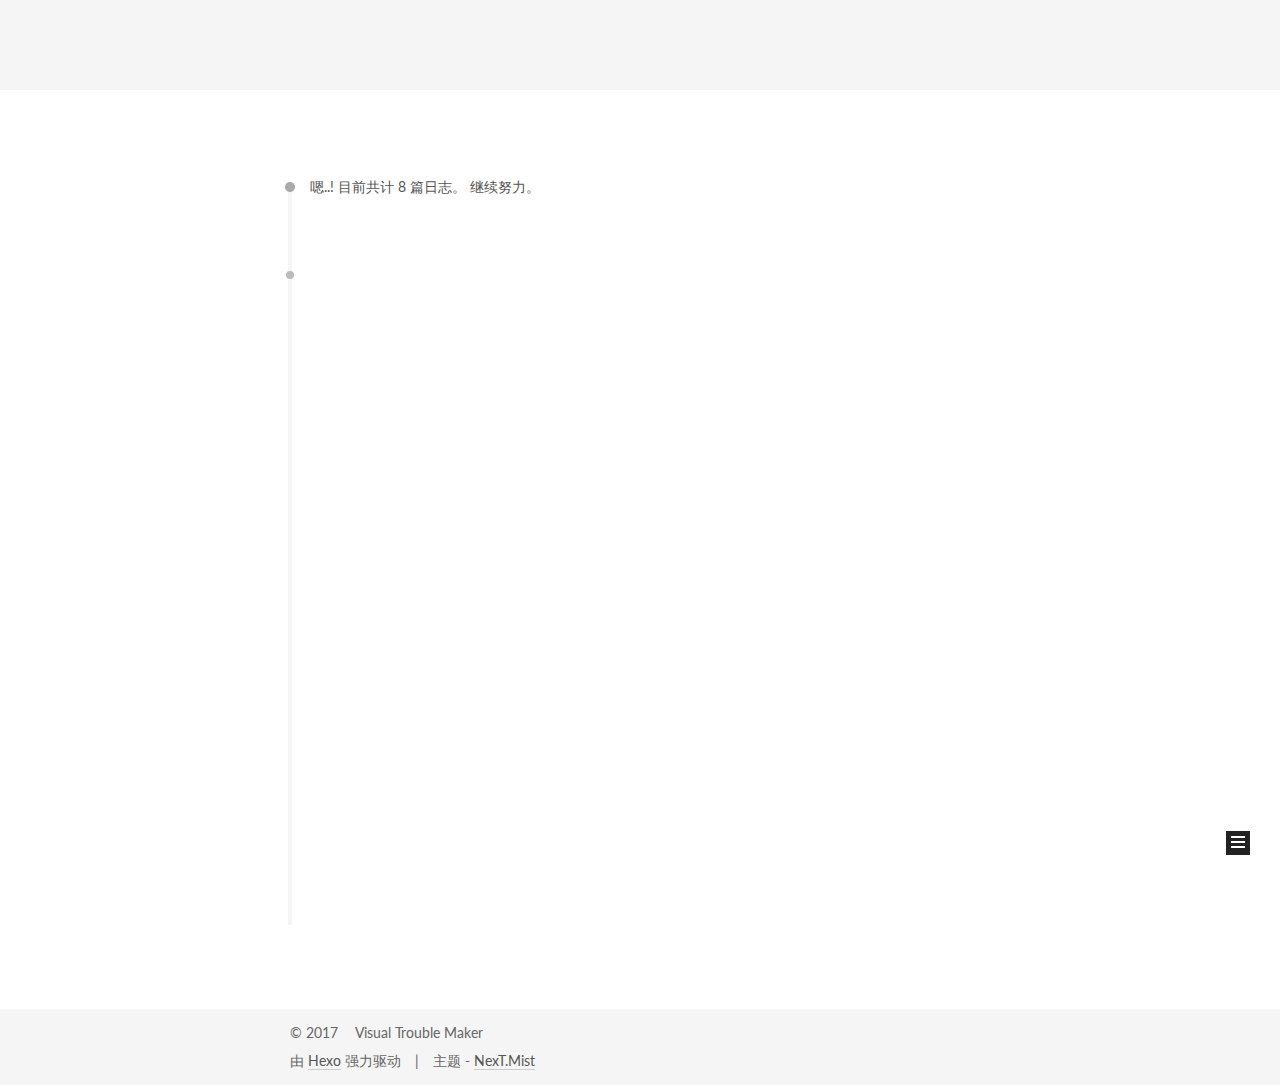
==== commit 892e7ec5: "Site updated: 2017-03-30 23:53:23" ====
--- a/archives/index.html
+++ b/archives/index.html
@@ -5,7 +5,7 @@
   
 
 
-<html class="theme-next mist use-motion" lang="">
+<html class="theme-next mist use-motion" lang="zh-Hans">
 <head>
   <meta charset="UTF-8"/>
 <meta http-equiv="X-UA-Compatible" content="IE=edge" />
@@ -76,10 +76,8 @@
 
 
 
-  
-
-
-  <link rel="alternate" href="/atom.xml" title="Hexo" type="application/atom+xml" />
+
+  <link rel="alternate" href="/atom.xml" title="Trouble Is A Friend" type="application/atom+xml" />
 
 
 
@@ -91,12 +89,15 @@
 
 
 
+<meta name="description" content="身体和灵魂 总有一个要在路上">
 <meta property="og:type" content="website">
-<meta property="og:title" content="Hexo">
+<meta property="og:title" content="Trouble Is A Friend">
 <meta property="og:url" content="http://yoursite.com/archives/index.html">
-<meta property="og:site_name" content="Hexo">
+<meta property="og:site_name" content="Trouble Is A Friend">
+<meta property="og:description" content="身体和灵魂 总有一个要在路上">
 <meta name="twitter:card" content="summary">
-<meta name="twitter:title" content="Hexo">
+<meta name="twitter:title" content="Trouble Is A Friend">
+<meta name="twitter:description" content="身体和灵魂 总有一个要在路上">
 
 
 
@@ -110,7 +111,7 @@
     motion: true,
     duoshuo: {
       userId: '0',
-      author: 'Author'
+      author: '博主'
     },
     algolia: {
       applicationID: '',
@@ -130,10 +131,10 @@
 
 
 
-  <title> Archiv | Hexo </title>
+  <title> 归档 | Trouble Is A Friend </title>
 </head>
 
-<body itemscope itemtype="http://schema.org/WebPage" lang="">
+<body itemscope itemtype="http://schema.org/WebPage" lang="zh-Hans">
 
   
 
@@ -166,7 +167,7 @@
     <div class="custom-logo-site-title">
       <a href="/"  class="brand" rel="start">
         <span class="logo-line-before"><i></i></span>
-        <span class="site-title">Hexo</span>
+        <span class="site-title">Trouble Is A Friend</span>
         <span class="logo-line-after"><i></i></span>
       </a>
     </div>
@@ -196,17 +197,37 @@
             
               <i class="menu-item-icon fa fa-fw fa-home"></i> <br />
             
-            Startseite
+            首页
           </a>
         </li>
       
         
+        <li class="menu-item menu-item-categories">
+          <a href="/categories" rel="section">
+            
+              <i class="menu-item-icon fa fa-fw fa-th"></i> <br />
+            
+            分类
+          </a>
+        </li>
+      
+        
+        <li class="menu-item menu-item-about">
+          <a href="/about" rel="section">
+            
+              <i class="menu-item-icon fa fa-fw fa-user"></i> <br />
+            
+            关于
+          </a>
+        </li>
+      
+        
         <li class="menu-item menu-item-archives">
           <a href="/archives" rel="section">
             
               <i class="menu-item-icon fa fa-fw fa-archive"></i> <br />
             
-            Archiv
+            归档
           </a>
         </li>
       
@@ -216,7 +237,27 @@
             
               <i class="menu-item-icon fa fa-fw fa-tags"></i> <br />
             
-            Tags
+            标签
+          </a>
+        </li>
+      
+        
+        <li class="menu-item menu-item-sitemap">
+          <a href="/sitemap.xml" rel="section">
+            
+              <i class="menu-item-icon fa fa-fw fa-sitemap"></i> <br />
+            
+            站点地图
+          </a>
+        </li>
+      
+        
+        <li class="menu-item menu-item-commonweal">
+          <a href="/404.html" rel="section">
+            
+              <i class="menu-item-icon fa fa-fw fa-heartbeat"></i> <br />
+            
+            公益404
           </a>
         </li>
       
@@ -248,7 +289,7 @@
       
         
       
-      Öhm..! Insgesamt 3 Artikel. Bleib dran.
+      嗯..! 目前共计 8 篇日志。 继续努力。
     </span>
 
     
@@ -262,6 +303,191 @@
         <div class="collection-title">
           <h2 class="archive-year motion-element" id="archive-year-2017">2017</h2>
         </div>
+      
+      
+
+      
+
+  <article class="post post-type-normal" itemscope itemtype="http://schema.org/Article">
+    <header class="post-header">
+
+      <h1 class="post-title">
+        
+            <a class="post-title-link" href="/2017/03/30/c++中main函数的参数/" itemprop="url">
+              
+                <span itemprop="name">c++中main函数的参数</span>
+              
+            </a>
+        
+      </h1>
+
+      <div class="post-meta">
+        <time class="post-time" itemprop="dateCreated"
+              datetime="2017-03-30T22:28:18+08:00"
+              content="2017-03-30" >
+          03-30
+        </time>
+      </div>
+
+    </header>
+  </article>
+
+
+
+    
+
+      
+      
+      
+
+      
+      
+
+      
+
+  <article class="post post-type-normal" itemscope itemtype="http://schema.org/Article">
+    <header class="post-header">
+
+      <h1 class="post-title">
+        
+            <a class="post-title-link" href="/2017/03/25/比较有用的网站/" itemprop="url">
+              
+                <span itemprop="name">比较有用的网站</span>
+              
+            </a>
+        
+      </h1>
+
+      <div class="post-meta">
+        <time class="post-time" itemprop="dateCreated"
+              datetime="2017-03-25T23:43:09+08:00"
+              content="2017-03-25" >
+          03-25
+        </time>
+      </div>
+
+    </header>
+  </article>
+
+
+
+    
+
+      
+      
+      
+
+      
+      
+
+      
+
+  <article class="post post-type-normal" itemscope itemtype="http://schema.org/Article">
+    <header class="post-header">
+
+      <h1 class="post-title">
+        
+            <a class="post-title-link" href="/2017/03/25/软件版本号的界别：GA、RC、alpha、beta等详解/" itemprop="url">
+              
+                <span itemprop="name">未命名</span>
+              
+            </a>
+        
+      </h1>
+
+      <div class="post-meta">
+        <time class="post-time" itemprop="dateCreated"
+              datetime="2017-03-25T15:18:46+08:00"
+              content="2017-03-25" >
+          03-25
+        </time>
+      </div>
+
+    </header>
+  </article>
+
+
+
+    
+
+      
+      
+      
+
+      
+      
+
+      
+
+  <article class="post post-type-normal" itemscope itemtype="http://schema.org/Article">
+    <header class="post-header">
+
+      <h1 class="post-title">
+        
+            <a class="post-title-link" href="/2017/03/24/catia安装包的识别和catia的安装/" itemprop="url">
+              
+                <span itemprop="name">catia安装包的识别和catia的安装</span>
+              
+            </a>
+        
+      </h1>
+
+      <div class="post-meta">
+        <time class="post-time" itemprop="dateCreated"
+              datetime="2017-03-24T23:20:36+08:00"
+              content="2017-03-24" >
+          03-24
+        </time>
+      </div>
+
+    </header>
+  </article>
+
+
+
+    
+
+      
+      
+      
+
+      
+      
+
+      
+
+  <article class="post post-type-normal" itemscope itemtype="http://schema.org/Article">
+    <header class="post-header">
+
+      <h1 class="post-title">
+        
+            <a class="post-title-link" href="/2017/03/23/完美解决了hexo中使用数学公式的问题/" itemprop="url">
+              
+                <span itemprop="name">完美解决了HEXO中使用数学公式的问题</span>
+              
+            </a>
+        
+      </h1>
+
+      <div class="post-meta">
+        <time class="post-time" itemprop="dateCreated"
+              datetime="2017-03-23T22:39:51+08:00"
+              content="2017-03-23" >
+          03-23
+        </time>
+      </div>
+
+    </header>
+  </article>
+
+
+
+    
+
+      
+      
+      
+
       
       
 
@@ -403,11 +629,11 @@
       <section class="site-overview sidebar-panel sidebar-panel-active">
         <div class="site-author motion-element" itemprop="author" itemscope itemtype="http://schema.org/Person">
           <img class="site-author-image" itemprop="image"
-               src="/images/avatar.gif"
-               alt="John Doe" />
-          <p class="site-author-name" itemprop="name">John Doe</p>
+               src="http://on90oqgbe.bkt.clouddn.com/head%20portrait.jpg"
+               alt="Visual Trouble Maker" />
+          <p class="site-author-name" itemprop="name">Visual Trouble Maker</p>
            
-              <p class="site-description motion-element" itemprop="description"></p>
+              <p class="site-description motion-element" itemprop="description">身体和灵魂 总有一个要在路上</p>
           
         </div>
         <nav class="site-state motion-element">
@@ -415,8 +641,8 @@
           
             <div class="site-state-item site-state-posts">
               <a href="/archives">
-                <span class="site-state-item-count">3</span>
-                <span class="site-state-item-name">Artikel</span>
+                <span class="site-state-item-count">8</span>
+                <span class="site-state-item-name">日志</span>
               </a>
             </div>
           
@@ -472,16 +698,16 @@
   <span class="with-love">
     <i class="fa fa-heart"></i>
   </span>
-  <span class="author" itemprop="copyrightHolder">John Doe</span>
+  <span class="author" itemprop="copyrightHolder">Visual Trouble Maker</span>
 </div>
 
 
 <div class="powered-by">
-  Erstellt mit  <a class="theme-link" href="https://hexo.io">Hexo</a>
+  由 <a class="theme-link" href="https://hexo.io">Hexo</a> 强力驱动
 </div>
 
 <div class="theme-info">
-  Theme -
+  主题 -
   <a class="theme-link" href="https://github.com/iissnan/hexo-theme-next">
     NexT.Mist
   </a>
@@ -522,6 +748,8 @@
   
 
 
+  
+
 
 
   
@@ -541,6 +769,9 @@
 
   
   <script type="text/javascript" src="/lib/fancybox/source/jquery.fancybox.pack.js?v=2.1.5"></script>
+
+  
+  <script type="text/javascript" src="/lib/canvas-nest/canvas-nest.min.js"></script>
 
 
   
@@ -605,6 +836,28 @@
   
 
   
+  
+    <script type="text/x-mathjax-config">
+      MathJax.Hub.Config({
+        tex2jax: {
+          inlineMath: [ ['$','$'], ["\\(","\\)"]  ],
+          processEscapes: true,
+          skipTags: ['script', 'noscript', 'style', 'textarea', 'pre', 'code']
+        }
+      });
+    </script>
+
+    <script type="text/x-mathjax-config">
+      MathJax.Hub.Queue(function() {
+        var all = MathJax.Hub.getAllJax(), i;
+        for (i=0; i < all.length; i += 1) {
+          all[i].SourceElement().parentNode.className += ' has-jax';
+        }
+      });
+    </script>
+    <script type="text/javascript" src="//cdn.mathjax.org/mathjax/latest/MathJax.js?config=TeX-AMS-MML_HTMLorMML"></script>
+  
+
 
   
 
--- a/css/main.css
+++ b/css/main.css
@@ -0,0 +1,2787 @@
+/* normalize.css v3.0.2 | MIT License | git.io/normalize */
+html {
+  font-family: sans-serif; /* 1 */
+  -ms-text-size-adjust: 100%; /* 2 */
+  -webkit-text-size-adjust: 100%; /* 2 */
+}
+body {
+  margin: 0;
+}
+article,
+aside,
+details,
+figcaption,
+figure,
+footer,
+header,
+hgroup,
+main,
+menu,
+nav,
+section,
+summary {
+  display: block;
+}
+audio,
+canvas,
+progress,
+video {
+  display: inline-block; /* 1 */
+  vertical-align: baseline; /* 2 */
+}
+audio:not([controls]) {
+  display: none;
+  height: 0;
+}
+[hidden],
+template {
+  display: none;
+}
+a {
+  background-color: transparent;
+}
+a:active,
+a:hover {
+  outline: 0;
+}
+abbr[title] {
+  border-bottom: 1px dotted;
+}
+b,
+strong {
+  font-weight: bold;
+}
+dfn {
+  font-style: italic;
+}
+h1 {
+  font-size: 2em;
+  margin: 0.67em 0;
+}
+mark {
+  background: #ff0;
+  color: #000;
+}
+small {
+  font-size: 80%;
+}
+sub,
+sup {
+  font-size: 75%;
+  line-height: 0;
+  position: relative;
+  vertical-align: baseline;
+}
+sup {
+  top: -0.5em;
+}
+sub {
+  bottom: -0.25em;
+}
+img {
+  border: 0;
+}
+svg:not(:root) {
+  overflow: hidden;
+}
+figure {
+  margin: 1em 40px;
+}
+hr {
+  -moz-box-sizing: content-box;
+  box-sizing: content-box;
+  height: 0;
+}
+pre {
+  overflow: auto;
+}
+code,
+kbd,
+pre,
+samp {
+  font-family: monospace, monospace;
+  font-size: 1em;
+}
+button,
+input,
+optgroup,
+select,
+textarea {
+  color: inherit; /* 1 */
+  font: inherit; /* 2 */
+  margin: 0; /* 3 */
+}
+button {
+  overflow: visible;
+}
+button,
+select {
+  text-transform: none;
+}
+button,
+html input[type="button"],
+input[type="reset"],
+input[type="submit"] {
+  -webkit-appearance: button; /* 2 */
+  cursor: pointer; /* 3 */
+}
+button[disabled],
+html input[disabled] {
+  cursor: default;
+}
+button::-moz-focus-inner,
+input::-moz-focus-inner {
+  border: 0;
+  padding: 0;
+}
+input {
+  line-height: normal;
+}
+input[type="checkbox"],
+input[type="radio"] {
+  box-sizing: border-box; /* 1 */
+  padding: 0; /* 2 */
+}
+input[type="number"]::-webkit-inner-spin-button,
+input[type="number"]::-webkit-outer-spin-button {
+  height: auto;
+}
+input[type="search"] {
+  -webkit-appearance: textfield; /* 1 */
+  -moz-box-sizing: content-box;
+  -webkit-box-sizing: content-box; /* 2 */
+  box-sizing: content-box;
+}
+input[type="search"]::-webkit-search-cancel-button,
+input[type="search"]::-webkit-search-decoration {
+  -webkit-appearance: none;
+}
+fieldset {
+  border: 1px solid #c0c0c0;
+  margin: 0 2px;
+  padding: 0.35em 0.625em 0.75em;
+}
+legend {
+  border: 0; /* 1 */
+  padding: 0; /* 2 */
+}
+textarea {
+  overflow: auto;
+}
+optgroup {
+  font-weight: bold;
+}
+table {
+  border-collapse: collapse;
+  border-spacing: 0;
+}
+td,
+th {
+  padding: 0;
+}
+::selection {
+  background: #262a30;
+  color: #fff;
+}
+body {
+  position: relative;
+  font-family: 'Lato', "PingFang SC", "Microsoft YaHei", sans-serif;
+  font-size: 14px;
+  line-height: 2;
+  color: #555;
+  background: #fff;
+}
+@media (max-width: 767px) {
+  body {
+    padding-right: 0 !important;
+  }
+}
+@media (min-width: 768px) and (max-width: 991px) {
+  body {
+    padding-right: 0 !important;
+  }
+}
+@media (min-width: 1600px) {
+  body {
+    font-size: 16px;
+  }
+}
+h1,
+h2,
+h3,
+h4,
+h5,
+h6 {
+  margin: 0;
+  padding: 0;
+  font-weight: bold;
+  line-height: 1.5;
+  font-family: 'Lato', "PingFang SC", "Microsoft YaHei", sans-serif;
+}
+h2,
+h3,
+h4,
+h5,
+h6 {
+  margin: 20px 0 15px;
+}
+h1 {
+  font-size: 24px;
+}
+@media (max-width: 767px) {
+  h1 {
+    font-size: 20px;
+  }
+}
+h2 {
+  font-size: 22px;
+}
+@media (max-width: 767px) {
+  h2 {
+    font-size: 18px;
+  }
+}
+h3 {
+  font-size: 20px;
+}
+@media (max-width: 767px) {
+  h3 {
+    font-size: 16px;
+  }
+}
+h4 {
+  font-size: 18px;
+}
+@media (max-width: 767px) {
+  h4 {
+    font-size: 14px;
+  }
+}
+h5 {
+  font-size: 16px;
+}
+@media (max-width: 767px) {
+  h5 {
+    font-size: 12px;
+  }
+}
+h6 {
+  font-size: 14px;
+}
+@media (max-width: 767px) {
+  h6 {
+    font-size: 10px;
+  }
+}
+p {
+  margin: 0 0 25px 0;
+}
+a {
+  color: #555;
+  text-decoration: none;
+  border-bottom: 1px solid #999;
+  word-wrap: break-word;
+}
+a:hover {
+  color: #222;
+  border-bottom-color: #222;
+}
+blockquote {
+  margin: 0;
+  padding: 0;
+}
+img {
+  display: block;
+  margin: auto;
+  max-width: 100%;
+  height: auto;
+}
+hr {
+  margin: 40px 0;
+  height: 3px;
+  border: none;
+  background-color: #ddd;
+  background-image: repeating-linear-gradient(-45deg, #fff, #fff 4px, transparent 4px, transparent 8px);
+}
+blockquote {
+  padding: 0 15px;
+  color: #666;
+  border-left: 4px solid #ddd;
+}
+blockquote cite::before {
+  content: "-";
+  padding: 0 5px;
+}
+dt {
+  font-weight: 700;
+}
+dd {
+  margin: 0;
+  padding: 0;
+}
+.text-left {
+  text-align: left;
+}
+.text-center {
+  text-align: center;
+}
+.text-right {
+  text-align: right;
+}
+.text-justify {
+  text-align: justify;
+}
+.text-nowrap {
+  white-space: nowrap;
+}
+.text-lowercase {
+  text-transform: lowercase;
+}
+.text-uppercase {
+  text-transform: uppercase;
+}
+.text-capitalize {
+  text-transform: capitalize;
+}
+.center-block {
+  display: block;
+  margin-left: auto;
+  margin-right: auto;
+}
+.clearfix:before,
+.clearfix:after {
+  content: " ";
+  display: table;
+}
+.clearfix:after {
+  clear: both;
+}
+.pullquote {
+  width: 45%;
+}
+.pullquote.left {
+  float: left;
+  margin-left: 5px;
+  margin-right: 10px;
+}
+.pullquote.right {
+  float: right;
+  margin-left: 10px;
+  margin-right: 5px;
+}
+.affix.affix.affix {
+  position: fixed;
+}
+.translation {
+  margin-top: -20px;
+  font-size: 14px;
+  color: #999;
+}
+.scrollbar-measure {
+  width: 100px;
+  height: 100px;
+  overflow: scroll;
+  position: absolute;
+  top: -9999px;
+}
+.use-motion .motion-element {
+  opacity: 0;
+}
+table {
+  margin: 20px 0;
+  width: 100%;
+  border-collapse: collapse;
+  border-spacing: 0;
+  border: 1px solid #ddd;
+  font-size: 14px;
+  table-layout: fixed;
+  word-wrap: break-all;
+}
+table>tbody>tr:nth-of-type(odd) {
+  background-color: #f9f9f9;
+}
+table>tbody>tr:hover {
+  background-color: #f5f5f5;
+}
+caption,
+th,
+td {
+  padding: 8px;
+  text-align: left;
+  vertical-align: middle;
+  font-weight: normal;
+}
+th,
+td {
+  border-bottom: 3px solid #ddd;
+  border-right: 1px solid #eee;
+}
+th {
+  padding-bottom: 10px;
+  font-weight: 700;
+}
+td {
+  border-bottom-width: 1px;
+}
+html,
+body {
+  height: 100%;
+}
+.container {
+  position: relative;
+  min-height: 100%;
+}
+.header-inner {
+  margin: 0 auto;
+  padding: 100px 0 70px;
+  width: 700px;
+}
+@media (min-width: 1600px) {
+  .container .header-inner {
+    width: 900px;
+  }
+}
+.main {
+  padding-bottom: 150px;
+}
+.main-inner {
+  margin: 0 auto;
+  width: 700px;
+}
+@media (min-width: 1600px) {
+  .container .main-inner {
+    width: 900px;
+  }
+}
+.footer {
+  position: absolute;
+  left: 0;
+  bottom: 0;
+  width: 100%;
+  min-height: 50px;
+}
+.footer-inner {
+  box-sizing: border-box;
+  margin: 20px auto;
+  width: 700px;
+}
+@media (min-width: 1600px) {
+  .container .footer-inner {
+    width: 900px;
+  }
+}
+pre,
+.highlight {
+  overflow: auto;
+  margin: 20px 0;
+  padding: 0;
+  font-size: 13px;
+  color: #ccc;
+  background: #2d2d2d;
+  line-height: 1.6;
+}
+pre,
+code {
+  font-family: consolas, Menlo, "PingFang SC", "Microsoft YaHei", monospace;
+}
+code {
+  padding: 2px 4px;
+  word-wrap: break-word;
+  color: #555;
+  background: #eee;
+  border-radius: 3px;
+  font-size: 13px;
+}
+pre code {
+  padding: 0;
+  color: #ccc;
+  background: none;
+  text-shadow: none;
+}
+.highlight {
+  border-radius: 1px;
+}
+.highlight pre {
+  border: none;
+  margin: 0;
+  padding: 10px 0;
+}
+.highlight table {
+  margin: 0;
+  width: auto;
+  border: none;
+}
+.highlight td {
+  border: none;
+  padding: 0;
+}
+.highlight figcaption {
+  font-size: 1em;
+  color: #ccc;
+  line-height: 1em;
+  margin-bottom: 1em;
+}
+.highlight figcaption:before,
+.highlight figcaption:after {
+  content: " ";
+  display: table;
+}
+.highlight figcaption:after {
+  clear: both;
+}
+.highlight figcaption a {
+  float: right;
+  color: #ccc;
+}
+.highlight figcaption a:hover {
+  border-bottom-color: #ccc;
+}
+.highlight .gutter pre {
+  padding-left: 10px;
+  padding-right: 10px;
+  color: #999;
+  text-align: right;
+  background-color: #1b1b1b;
+}
+.highlight .code pre {
+  padding-left: 10px;
+  padding-right: 10px;
+  background-color: #2d2d2d;
+}
+.highlight .line {
+  height: 20px;
+}
+.gutter {
+  -webkit-user-select: none;
+  -moz-user-select: none;
+  -ms-user-select: none;
+  user-select: none;
+}
+.gist table {
+  width: auto;
+}
+.gist table td {
+  border: none;
+}
+pre .deletion {
+  background: #008000;
+}
+pre .addition {
+  background: #800000;
+}
+pre .meta {
+  color: #c9c;
+}
+pre .comment {
+  color: #999;
+}
+pre .variable,
+pre .attribute,
+pre .tag,
+pre .regexp,
+pre .ruby .constant,
+pre .xml .tag .title,
+pre .xml .pi,
+pre .xml .doctype,
+pre .html .doctype,
+pre .css .id,
+pre .css .class,
+pre .css .pseudo {
+  color: #f2777a;
+}
+pre .number,
+pre .preprocessor,
+pre .built_in,
+pre .literal,
+pre .params,
+pre .constant,
+pre .command {
+  color: #f99157;
+}
+pre .ruby .class .title,
+pre .css .rules .attribute,
+pre .string,
+pre .value,
+pre .inheritance,
+pre .header,
+pre .ruby .symbol,
+pre .xml .cdata,
+pre .special,
+pre .number,
+pre .formula {
+  color: #9c9;
+}
+pre .title,
+pre .css .hexcolor {
+  color: #6cc;
+}
+pre .function,
+pre .python .decorator,
+pre .python .title,
+pre .ruby .function .title,
+pre .ruby .title .keyword,
+pre .perl .sub,
+pre .javascript .title,
+pre .coffeescript .title {
+  color: #69c;
+}
+pre .keyword,
+pre .javascript .function {
+  color: #c9c;
+}
+.full-image.full-image.full-image {
+  border: none;
+  max-width: 100%;
+  width: auto;
+  margin: 20px auto;
+}
+@media (min-width: 992px) {
+  .full-image.full-image.full-image {
+    max-width: none;
+    width: 110%;
+    margin: 25px -5%;
+  }
+}
+.blockquote-center,
+.page-home .post-type-quote blockquote,
+.page-post-detail .post-type-quote blockquote {
+  position: relative;
+  margin: 40px 0;
+  padding: 0;
+  border-left: none;
+  text-align: center;
+}
+.blockquote-center::before,
+.page-home .post-type-quote blockquote::before,
+.page-post-detail .post-type-quote blockquote::before,
+.blockquote-center::after,
+.page-home .post-type-quote blockquote::after,
+.page-post-detail .post-type-quote blockquote::after {
+  position: absolute;
+  content: ' ';
+  display: block;
+  width: 100%;
+  height: 24px;
+  opacity: 0.2;
+  background-repeat: no-repeat;
+  background-position: 0 -6px;
+  background-size: 22px 22px;
+}
+.blockquote-center::before,
+.page-home .post-type-quote blockquote::before,
+.page-post-detail .post-type-quote blockquote::before {
+  top: -20px;
+  background-image: url("../images/quote-l.svg");
+  border-top: 1px solid #ccc;
+}
+.blockquote-center::after,
+.page-home .post-type-quote blockquote::after,
+.page-post-detail .post-type-quote blockquote::after {
+  bottom: -20px;
+  background-image: url("../images/quote-r.svg");
+  border-bottom: 1px solid #ccc;
+  background-position: 100% 8px;
+}
+.blockquote-center p,
+.page-home .post-type-quote blockquote p,
+.page-post-detail .post-type-quote blockquote p,
+.blockquote-center div,
+.page-home .post-type-quote blockquote div,
+.page-post-detail .post-type-quote blockquote div {
+  text-align: center;
+}
+.post .post-body .group-picture img {
+  box-sizing: border-box;
+  padding: 0 3px;
+  border: none;
+}
+.post .group-picture-row {
+  overflow: hidden;
+  margin-top: 6px;
+}
+.post .group-picture-row:first-child {
+  margin-top: 0;
+}
+.post .group-picture-column {
+  float: left;
+}
+.page-post-detail .post-body .group-picture-column {
+  float: none;
+  margin-top: 10px;
+  width: auto !important;
+}
+.page-post-detail .post-body .group-picture-column img {
+  margin: 0 auto;
+}
+.page-archive .group-picture-container {
+  overflow: hidden;
+}
+.page-archive .group-picture-row {
+  float: left;
+}
+.page-archive .group-picture-row:first-child {
+  margin-top: 6px;
+}
+.page-archive .group-picture-column {
+  max-width: 150px;
+  max-height: 150px;
+}
+.note {
+  padding: 20px;
+  margin: 20px 0;
+  border: 1px solid #eee;
+  border-left-width: 5px;
+  border-radius: 3px;
+}
+.note h2,
+.note h3,
+.note h4,
+.note h5,
+.note h6 {
+  margin-top: 0;
+  margin-bottom: 5px;
+}
+.note p:last-child {
+  margin-bottom: 0;
+}
+.note code {
+  border-radius: 3px;
+}
+.note+.note {
+  margin-top: -5px;
+}
+.default {
+  border-left-color: #777;
+}
+.default h2,
+.default h3,
+.default h4,
+.default h5,
+.default h6 {
+  color: #777;
+}
+.primary {
+  border-left-color: #428bca;
+}
+.primary h2,
+.primary h3,
+.primary h4,
+.primary h5,
+.primary h6 {
+  color: #428bca;
+}
+.success {
+  border-left-color: #5cb85c;
+}
+.success h2,
+.success h3,
+.success h4,
+.success h5,
+.success h6 {
+  color: #5cb85c;
+}
+.danger {
+  border-left-color: #d9534f;
+}
+.danger h2,
+.danger h3,
+.danger h4,
+.danger h5,
+.danger h6 {
+  color: #d9534f;
+}
+.warning {
+  border-left-color: #f0ad4e;
+}
+.warning h2,
+.warning h3,
+.warning h4,
+.warning h5,
+.warning h6 {
+  color: #f0ad4e;
+}
+.info {
+  border-left-color: #5bc0de;
+}
+.info h2,
+.info h3,
+.info h4,
+.info h5,
+.info h6 {
+  color: #5bc0de;
+}
+.exturl {
+  background-color: transparent;
+  cursor: pointer;
+  border-bottom: 1px solid #999;
+}
+.exturl .fa {
+  font-size: 14px;
+}
+.exturl:active,
+.exturl:hover {
+  outline: 0;
+  color: #222;
+  border-bottom-color: #222;
+}
+.btn {
+  display: inline-block;
+  padding: 0 20px;
+  font-size: 14px;
+  color: #fff;
+  background: #222;
+  border: 2px solid #222;
+  text-decoration: none;
+  border-radius: 0;
+  transition-property: background-color;
+  transition-duration: 0.2s;
+  transition-timing-function: ease-in-out;
+  transition-delay: 0s;
+}
+.btn:hover,
+.post-button .btn:hover {
+  border-color: #222;
+  color: #222;
+  background: #fff;
+}
+.btn-bar {
+  display: block;
+  width: 22px;
+  height: 2px;
+  background: #555;
+  border-radius: 1px;
+}
+.btn-bar+.btn-bar {
+  margin-top: 4px;
+}
+.pagination {
+  margin: 120px 0 40px;
+  text-align: center;
+  border-top: 1px solid #eee;
+}
+.page-number-basic,
+.pagination .prev,
+.pagination .next,
+.pagination .page-number,
+.pagination .space {
+  display: inline-block;
+  position: relative;
+  top: -1px;
+  margin: 0 10px;
+  padding: 0 10px;
+  line-height: 30px;
+}
+@media (max-width: 767px) {
+  .page-number-basic,
+  .pagination .prev,
+  .pagination .next,
+  .pagination .page-number,
+  .pagination .space {
+    margin: 0 5px;
+  }
+}
+.pagination .prev,
+.pagination .next,
+.pagination .page-number {
+  border-bottom: 0;
+  border-top: 1px solid #eee;
+  transition-property: border-color;
+  transition-duration: 0.2s;
+  transition-timing-function: ease-in-out;
+  transition-delay: 0s;
+}
+.pagination .prev:hover,
+.pagination .next:hover,
+.pagination .page-number:hover {
+  border-top-color: #222;
+}
+.pagination .space {
+  padding: 0;
+  margin: 0;
+}
+.pagination .prev {
+  margin-left: 0;
+}
+.pagination .next {
+  margin-right: 0;
+}
+.pagination .page-number.current {
+  color: #fff;
+  background: #ccc;
+  border-top-color: #ccc;
+}
+@media (max-width: 767px) {
+  .pagination {
+    border-top: none;
+  }
+  .pagination .prev,
+  .pagination .next,
+  .pagination .page-number {
+    margin-bottom: 10px;
+    border-top: 0;
+    border-bottom: 1px solid #eee;
+  }
+  .pagination .prev:hover,
+  .pagination .next:hover,
+  .pagination .page-number:hover {
+    border-bottom-color: #222;
+  }
+}
+.comments {
+  margin: 60px 20px 0;
+}
+.tag-cloud {
+  text-align: center;
+}
+.tag-cloud a {
+  display: inline-block;
+  margin: 10px;
+}
+.back-to-top {
+  box-sizing: border-box;
+  position: fixed;
+  bottom: -100px;
+  right: 30px;
+  z-index: 1050;
+  padding: 0 6px;
+  width: 24px;
+  background: #222;
+  font-size: 12px;
+  opacity: 1;
+  color: #fff;
+  cursor: pointer;
+  text-align: center;
+  -webkit-transform: translateZ(0);
+  transition-property: bottom;
+  transition-duration: 0.2s;
+  transition-timing-function: ease-in-out;
+  transition-delay: 0s;
+}
+@media (max-width: 767px) {
+  .back-to-top {
+    display: none;
+  }
+}
+@media (min-width: 768px) and (max-width: 991px) {
+  .back-to-top {
+    display: none;
+  }
+}
+.back-to-top.back-to-top-on {
+  bottom: 19px;
+}
+.header {
+  background: #fff;
+}
+.header-inner {
+  position: relative;
+}
+.headband {
+  height: 3px;
+  background: #222;
+}
+.site-meta {
+  margin: 0;
+  text-align: left;
+}
+@media (max-width: 767px) {
+  .site-meta {
+    text-align: center;
+  }
+}
+.brand {
+  position: relative;
+  display: inline-block;
+  padding: 0 40px;
+  color: #222;
+  background: #222;
+  border-bottom: none;
+}
+.brand:hover {
+  color: #222;
+}
+.logo {
+  display: inline-block;
+  margin-right: 5px;
+  line-height: 36px;
+  vertical-align: top;
+}
+.site-title {
+  display: inline-block;
+  vertical-align: top;
+  line-height: 36px;
+  font-size: 20px;
+  font-weight: normal;
+  font-family: 'Lato', "PingFang SC", "Microsoft YaHei", sans-serif;
+}
+.site-subtitle {
+  margin-top: 10px;
+  font-size: 13px;
+  color: #999;
+}
+.use-motion .brand {
+  opacity: 0;
+}
+.use-motion .logo,
+.use-motion .site-title,
+.use-motion .site-subtitle {
+  opacity: 0;
+  position: relative;
+  top: -10px;
+}
+.site-nav-toggle {
+  display: none;
+  position: absolute;
+  top: 10px;
+  left: 10px;
+}
+@media (max-width: 767px) {
+  .site-nav-toggle {
+    display: block;
+  }
+}
+.site-nav-toggle button {
+  margin-top: 2px;
+  padding: 9px 10px;
+  background: transparent;
+  border: none;
+}
+@media (max-width: 767px) {
+  .site-nav {
+    display: none;
+    margin: 0 -10px;
+    padding: 0 10px;
+    clear: both;
+    border-top: 1px solid #ddd;
+  }
+}
+@media (min-width: 768px) and (max-width: 991px) {
+  .site-nav {
+    display: block !important;
+  }
+}
+@media (min-width: 992px) {
+  .site-nav {
+    display: block !important;
+  }
+}
+.menu {
+  margin-top: 20px;
+  padding-left: 0;
+  text-align: center;
+}
+.menu .menu-item {
+  display: inline-block;
+  margin: 0 10px;
+  list-style: none;
+}
+@media screen and (max-width: 767px) {
+  .menu .menu-item {
+    margin-top: 10px;
+  }
+}
+.menu .menu-item a {
+  display: block;
+  font-size: 13px;
+  line-height: inherit;
+  border-bottom: 1px solid transparent;
+  transition-property: border-color;
+  transition-duration: 0.2s;
+  transition-timing-function: ease-in-out;
+  transition-delay: 0s;
+}
+.menu .menu-item a:hover {
+  border-bottom-color: #222;
+}
+.menu .menu-item .fa {
+  margin-right: 5px;
+}
+.use-motion .menu-item {
+  opacity: 0;
+}
+.post-body {
+  font-family: 'Lato', "PingFang SC", "Microsoft YaHei", sans-serif;
+}
+@media (max-width: 767px) {
+  .post-body {
+    word-break: break-word;
+  }
+}
+.post-body .fancybox img {
+  display: block !important;
+  margin: 0 auto;
+  cursor: pointer;
+  cursor: zoom-in;
+  cursor: -webkit-zoom-in;
+}
+.post-body .image-caption,
+.post-body .figure .caption {
+  margin: 10px auto 15px;
+  text-align: center;
+  font-size: 14px;
+  color: #999;
+  font-weight: bold;
+  line-height: 1;
+}
+.post-sticky-flag {
+  display: inline-block;
+  font-size: 16px;
+  -ms-transform: rotate(30deg);
+  -webkit-transform: rotate(30deg);
+  -moz-transform: rotate(30deg);
+  -ms-transform: rotate(30deg);
+  -o-transform: rotate(30deg);
+  transform: rotate(30deg);
+}
+.posts-expand {
+  padding-top: 40px;
+}
+@media (max-width: 767px) {
+  .posts-expand {
+    margin: 0 20px;
+  }
+  .post-body pre,
+  .post-body .highlight {
+    padding: 10px;
+  }
+  .post-body pre .gutter pre,
+  .post-body .highlight .gutter pre {
+    padding-right: 10px;
+  }
+}
+@media (min-width: 992px) {
+  .posts-expand .post-body {
+    text-align: justify;
+  }
+}
+.posts-expand .post-body h2,
+.posts-expand .post-body h3,
+.posts-expand .post-body h4,
+.posts-expand .post-body h5,
+.posts-expand .post-body h6 {
+  padding-top: 10px;
+}
+.posts-expand .post-body h2 .header-anchor,
+.posts-expand .post-body h3 .header-anchor,
+.posts-expand .post-body h4 .header-anchor,
+.posts-expand .post-body h5 .header-anchor,
+.posts-expand .post-body h6 .header-anchor {
+  float: right;
+  margin-left: 10px;
+  color: #ccc;
+  border-bottom-style: none;
+  visibility: hidden;
+}
+.posts-expand .post-body h2 .header-anchor:hover,
+.posts-expand .post-body h3 .header-anchor:hover,
+.posts-expand .post-body h4 .header-anchor:hover,
+.posts-expand .post-body h5 .header-anchor:hover,
+.posts-expand .post-body h6 .header-anchor:hover {
+  color: inherit;
+}
+.posts-expand .post-body h2:hover .header-anchor,
+.posts-expand .post-body h3:hover .header-anchor,
+.posts-expand .post-body h4:hover .header-anchor,
+.posts-expand .post-body h5:hover .header-anchor,
+.posts-expand .post-body h6:hover .header-anchor {
+  visibility: visible;
+}
+.posts-expand .post-body ul li {
+  list-style: circle;
+}
+.posts-expand .post-body img {
+  box-sizing: border-box;
+  margin: auto;
+  padding: 3px;
+  border: 1px solid #ddd;
+}
+.posts-expand .fancybox img {
+  margin: 0 auto;
+}
+@media (max-width: 767px) {
+  .posts-collapse {
+    margin: 0 20px;
+  }
+  .posts-collapse .post-title,
+  .posts-collapse .post-meta {
+    display: block;
+    width: auto;
+    text-align: left;
+  }
+}
+.posts-collapse {
+  position: relative;
+  z-index: 1010;
+  margin-left: 0;
+}
+.posts-collapse::after {
+  content: " ";
+  position: absolute;
+  top: 20px;
+  left: 0;
+  margin-left: -2px;
+  width: 4px;
+  height: 100%;
+  background: #f5f5f5;
+  z-index: -1;
+}
+@media (max-width: 767px) {
+  .posts-collapse {
+    margin: 0 20px;
+  }
+}
+.posts-collapse .collection-title {
+  position: relative;
+  margin: 60px 0;
+}
+.posts-collapse .collection-title h2 {
+  margin-left: 20px;
+}
+.posts-collapse .collection-title small {
+  color: #bbb;
+}
+.posts-collapse .collection-title::before {
+  content: " ";
+  position: absolute;
+  left: 0;
+  top: 50%;
+  margin-left: -4px;
+  margin-top: -4px;
+  width: 8px;
+  height: 8px;
+  background: #bbb;
+  border-radius: 50%;
+}
+.posts-collapse .post {
+  margin: 30px 0;
+}
+.posts-collapse .post-header {
+  position: relative;
+  transition-duration: 0.2s;
+  transition-timing-function: ease-in-out;
+  transition-delay: 0s;
+  transition-property: border;
+  border-bottom: 1px dashed #ccc;
+}
+.posts-collapse .post-header::before {
+  content: " ";
+  position: absolute;
+  left: 0;
+  top: 12px;
+  width: 6px;
+  height: 6px;
+  margin-left: -4px;
+  background: #bbb;
+  border-radius: 50%;
+  border: 1px solid #fff;
+  transition-duration: 0.2s;
+  transition-timing-function: ease-in-out;
+  transition-delay: 0s;
+  transition-property: background;
+}
+.posts-collapse .post-header:hover {
+  border-bottom-color: #666;
+}
+.posts-collapse .post-header:hover::before {
+  background: #222;
+}
+.posts-collapse .post-meta {
+  position: absolute;
+  font-size: 12px;
+  left: 20px;
+  top: 5px;
+}
+.posts-collapse .post-comments-count {
+  display: none;
+}
+.posts-collapse .post-title {
+  margin-left: 60px;
+  font-size: 16px;
+  font-weight: normal;
+  line-height: inherit;
+}
+.posts-collapse .post-title::after {
+  margin-left: 3px;
+  opacity: 0.6;
+}
+.posts-collapse .post-title a {
+  color: #666;
+  border-bottom: none;
+}
+.page-home .post-type-quote .post-header,
+.page-post-detail .post-type-quote .post-header,
+.page-home .post-type-quote .post-tags,
+.page-post-detail .post-type-quote .post-tags {
+  display: none;
+}
+.posts-expand .post-title {
+  font-size: 26px;
+  text-align: center;
+  word-break: break-word;
+  font-weight: 400;
+}
+@media (max-width: 767px) {
+  .posts-expand .post-title {
+    font-size: 22px;
+  }
+}
+.posts-expand .post-title-link {
+  display: inline-block;
+  position: relative;
+  color: #555;
+  border-bottom: none;
+  line-height: 1.2;
+  vertical-align: top;
+}
+.posts-expand .post-title-link::before {
+  content: "";
+  position: absolute;
+  width: 100%;
+  height: 2px;
+  bottom: 0;
+  left: 0;
+  background-color: #000;
+  visibility: hidden;
+  -webkit-transform: scaleX(0);
+  -moz-transform: scaleX(0);
+  -ms-transform: scaleX(0);
+  -o-transform: scaleX(0);
+  transform: scaleX(0);
+  transition-duration: 0.2s;
+  transition-timing-function: ease-in-out;
+  transition-delay: 0s;
+}
+.posts-expand .post-title-link:hover::before {
+  visibility: visible;
+  -webkit-transform: scaleX(1);
+  -moz-transform: scaleX(1);
+  -ms-transform: scaleX(1);
+  -o-transform: scaleX(1);
+  transform: scaleX(1);
+}
+.posts-expand .post-title-link .fa {
+  font-size: 16px;
+}
+.posts-expand .post-meta {
+  margin: 3px 0 60px 0;
+  color: #999;
+  font-family: 'Lato', "PingFang SC", "Microsoft YaHei", sans-serif;
+  font-size: 12px;
+  text-align: center;
+}
+.posts-expand .post-meta .post-category-list {
+  display: inline-block;
+  margin: 0;
+  padding: 3px;
+}
+.posts-expand .post-meta .post-category-list-link {
+  color: #999;
+}
+.posts-expand .post-meta .post-description {
+  font-size: 14px;
+  margin-top: 2px;
+}
+.post-meta-divider {
+  margin: 0 0.5em;
+}
+.post-meta-item-icon {
+  margin-right: 3px;
+}
+@media (min-width: 768px) and (max-width: 991px) {
+  .post-meta-item-icon {
+    display: inline-block;
+  }
+}
+@media (max-width: 767px) {
+  .post-meta-item-icon {
+    display: inline-block;
+  }
+}
+@media (min-width: 768px) and (max-width: 991px) {
+  .post-meta-item-text {
+    display: none;
+  }
+}
+@media (max-width: 767px) {
+  .post-meta-item-text {
+    display: none;
+  }
+}
+@media (max-width: 767px) {
+  .posts-expand .post-comments-count {
+    display: none;
+  }
+}
+.social-like {
+  font-size: 14px;
+  height: 20px;
+  text-align: center;
+  border-top: 1px solid #eee;
+  padding-top: 9px;
+  margin-top: 45px;
+  display: flex;
+  justify-content: center;
+}
+.vk_like {
+  width: 85px;
+  height: 21px;
+  padding-top: 7px;
+  align-self: center;
+}
+.fb_like {
+  height: 30px;
+  align-self: center;
+}
+.post-button {
+  margin-top: 50px;
+}
+.post-button .btn {
+  color: #555;
+  font-size: 14px;
+  background: transparent;
+  border-radius: 0;
+  line-height: 2;
+  margin: 0 4px 8px 4px;
+}
+.post-button .fa-fw {
+  width: 1.285714285714286em;
+  text-align: left;
+}
+.posts-expand .post-tags {
+  margin-top: 40px;
+  text-align: center;
+}
+.posts-expand .post-tags a {
+  display: inline-block;
+  margin-right: 10px;
+  font-size: 13px;
+}
+.post-nav {
+  display: table;
+  margin-top: 15px;
+  width: 100%;
+  border-top: 1px solid #eee;
+}
+.post-nav-divider {
+  display: table-cell;
+  width: 10%;
+}
+.post-nav-item {
+  display: table-cell;
+  padding: 10px 0 0 0;
+  width: 45%;
+  vertical-align: top;
+}
+.post-nav-item a {
+  position: relative;
+  display: block;
+  line-height: 25px;
+  font-size: 14px;
+  color: #555;
+  border-bottom: none;
+}
+.post-nav-item a:hover {
+  color: #222;
+  border-bottom: none;
+}
+.post-nav-item a:active {
+  top: 2px;
+}
+.post-nav-item .fa {
+  position: absolute;
+  top: 8px;
+  left: 0;
+  font-size: 12px;
+}
+.post-nav-next a {
+  padding-left: 15px;
+}
+.post-nav-prev {
+  text-align: right;
+}
+.post-nav-prev a {
+  padding-right: 15px;
+}
+.post-nav-prev .fa {
+  right: 0;
+  left: auto;
+}
+.posts-expand .post-eof {
+  display: block;
+  margin: 80px auto 60px;
+  width: 8%;
+  height: 1px;
+  background: #ccc;
+  text-align: center;
+}
+.post:last-child .post-eof.post-eof.post-eof {
+  display: none;
+}
+.post-gallery {
+  display: table;
+  table-layout: fixed;
+  width: 100%;
+  border-collapse: separate;
+}
+.post-gallery-row {
+  display: table-row;
+}
+.post-gallery .post-gallery-img {
+  display: table-cell;
+  text-align: center;
+  vertical-align: middle;
+  border: none;
+}
+.post-gallery .post-gallery-img img {
+  max-width: 100%;
+  max-height: 100%;
+  border: none;
+}
+.fancybox-close,
+.fancybox-close:hover {
+  border: none;
+}
+.sidebar {
+  position: fixed;
+  right: 0;
+  top: 0;
+  bottom: 0;
+  width: 0;
+  z-index: 1040;
+  box-shadow: inset 0 2px 6px #000;
+  background: #222;
+  -webkit-transform: translateZ(0);
+}
+.sidebar a {
+  color: #999;
+  border-bottom-color: #555;
+}
+.sidebar a:hover {
+  color: #eee;
+}
+@media (min-width: 768px) and (max-width: 991px) {
+  .sidebar {
+    display: none !important;
+  }
+}
+@media (max-width: 767px) {
+  .sidebar {
+    display: none !important;
+  }
+}
+.sidebar-inner {
+  position: relative;
+  padding: 20px 10px;
+  color: #999;
+  text-align: center;
+}
+.sidebar-toggle {
+  position: fixed;
+  right: 30px;
+  bottom: 45px;
+  width: 14px;
+  height: 14px;
+  padding: 5px;
+  background: #222;
+  line-height: 0;
+  z-index: 1050;
+  cursor: pointer;
+  -webkit-transform: translateZ(0);
+}
+@media (min-width: 768px) and (max-width: 991px) {
+  .sidebar-toggle {
+    display: none;
+  }
+}
+@media (max-width: 767px) {
+  .sidebar-toggle {
+    display: none;
+  }
+}
+.sidebar-toggle-line {
+  position: relative;
+  display: inline-block;
+  vertical-align: top;
+  height: 2px;
+  width: 100%;
+  background: #fff;
+  margin-top: 3px;
+}
+.sidebar-toggle-line:first-child {
+  margin-top: 0;
+}
+.site-author-image {
+  display: block;
+  margin: 0 auto;
+  padding: 2px;
+  max-width: 96px;
+  height: auto;
+  border: 2px solid #333;
+}
+.site-author-name {
+  margin: 5px 0 0;
+  text-align: center;
+  color: #f5f5f5;
+  font-weight: normal;
+}
+.site-description {
+  margin-top: 5px;
+  text-align: center;
+  font-size: 14px;
+  color: #999;
+}
+.site-state {
+  overflow: hidden;
+  line-height: 1.4;
+  white-space: nowrap;
+  text-align: center;
+}
+.site-state-item {
+  display: inline-block;
+  padding: 0 15px;
+  border-left: 1px solid #333;
+}
+.site-state-item:first-child {
+  border-left: none;
+}
+.site-state-item a {
+  border-bottom: none;
+}
+.site-state-item-count {
+  display: block;
+  text-align: center;
+  color: inherit;
+  font-weight: 600;
+  font-size: 18px;
+}
+.site-state-item-name {
+  font-size: 13px;
+  color: inherit;
+}
+.feed-link {
+  margin-top: 20px;
+}
+.feed-link a {
+  display: inline-block;
+  padding: 0 15px;
+  color: #fc6423;
+  border: 1px solid #fc6423;
+  border-radius: 4px;
+}
+.feed-link a i {
+  color: #fc6423;
+  font-size: 14px;
+}
+.feed-link a:hover {
+  color: #fff;
+  background: #fc6423;
+}
+.feed-link a:hover i {
+  color: #fff;
+}
+.links-of-author {
+  margin-top: 20px;
+}
+.links-of-author a {
+  display: inline-block;
+  vertical-align: middle;
+  margin-right: 10px;
+  margin-bottom: 10px;
+  border-bottom-color: #555;
+  font-size: 13px;
+}
+.links-of-author a:before {
+  display: inline-block;
+  vertical-align: middle;
+  margin-right: 3px;
+  content: " ";
+  width: 4px;
+  height: 4px;
+  border-radius: 50%;
+  background: #91f48a;
+}
+.links-of-blogroll {
+  font-size: 13px;
+}
+.links-of-blogroll-title {
+  margin-top: 20px;
+  font-size: 14px;
+  font-weight: 600;
+}
+.links-of-blogroll-list {
+  margin: 0;
+  padding: 0;
+}
+.links-of-blogroll-item {
+  padding: 2px 10px;
+}
+.sidebar-nav {
+  margin: 0 0 20px;
+  padding-left: 0;
+}
+.sidebar-nav li {
+  display: inline-block;
+  cursor: pointer;
+  border-bottom: 1px solid transparent;
+  font-size: 14px;
+  color: #555;
+}
+.sidebar-nav li:hover {
+  color: #f5f5f5;
+}
+.page-post-detail .sidebar-nav-toc {
+  padding: 0 5px;
+}
+.page-post-detail .sidebar-nav-overview {
+  margin-left: 10px;
+}
+.sidebar-nav .sidebar-nav-active {
+  color: #87daff;
+  border-bottom-color: #87daff;
+}
+.sidebar-nav .sidebar-nav-active:hover {
+  color: #87daff;
+}
+.sidebar-panel {
+  display: none;
+}
+.sidebar-panel-active {
+  display: block;
+}
+.post-toc-empty {
+  font-size: 14px;
+  color: #666;
+}
+.post-toc-wrap {
+  overflow: hidden;
+}
+.post-toc {
+  overflow: auto;
+}
+.post-toc ol {
+  margin: 0;
+  padding: 0 2px 5px 10px;
+  text-align: left;
+  list-style: none;
+  font-size: 14px;
+}
+.post-toc ol > ol {
+  padding-left: 0;
+}
+.post-toc ol a {
+  transition-duration: 0.2s;
+  transition-timing-function: ease-in-out;
+  transition-delay: 0s;
+  transition-property: all;
+  color: #999;
+  border-bottom-color: #555;
+}
+.post-toc ol a:hover {
+  color: #ccc;
+  border-bottom-color: #ccc;
+}
+.post-toc .nav-item {
+  overflow: hidden;
+  text-overflow: ellipsis;
+  white-space: nowrap;
+  line-height: 1.8;
+}
+.post-toc .nav .nav-child {
+  display: none;
+}
+.post-toc .nav .active > .nav-child {
+  display: block;
+}
+.post-toc .nav .active-current > .nav-child {
+  display: block;
+}
+.post-toc .nav .active-current > .nav-child > .nav-item {
+  display: block;
+}
+.post-toc .nav .active > a {
+  color: #87daff;
+  border-bottom-color: #87daff;
+}
+.post-toc .nav .active-current > a {
+  color: #87daff;
+}
+.post-toc .nav .active-current > a:hover {
+  color: #87daff;
+}
+.footer {
+  font-size: 14px;
+  color: #999;
+}
+.footer img {
+  border: none;
+}
+.footer-inner {
+  text-align: center;
+}
+.with-love {
+  display: inline-block;
+  margin: 0 5px;
+}
+.powered-by,
+.theme-info {
+  display: inline-block;
+}
+.powered-by {
+  margin-right: 10px;
+}
+.powered-by::after {
+  content: "|";
+  padding-left: 10px;
+}
+.cc-license {
+  margin-top: 10px;
+  text-align: center;
+}
+.cc-license .cc-opacity {
+  opacity: 0.7;
+  border-bottom: none;
+}
+.cc-license .cc-opacity:hover {
+  opacity: 0.9;
+}
+.cc-license img {
+  display: inline-block;
+}
+.theme-next #ds-thread #ds-reset {
+  color: #555;
+}
+.theme-next #ds-thread #ds-reset .ds-replybox {
+  margin-bottom: 30px;
+}
+.theme-next #ds-thread #ds-reset .ds-replybox .ds-avatar,
+.theme-next #ds-reset .ds-avatar img {
+  box-shadow: none;
+}
+.theme-next #ds-thread #ds-reset .ds-textarea-wrapper {
+  border-color: #c7d4e1;
+  background: none;
+  border-top-right-radius: 3px;
+  border-top-left-radius: 3px;
+}
+.theme-next #ds-thread #ds-reset .ds-textarea-wrapper textarea {
+  height: 60px;
+}
+.theme-next #ds-reset .ds-rounded-top {
+  border-radius: 0;
+}
+.theme-next #ds-thread #ds-reset .ds-post-toolbar {
+  box-sizing: border-box;
+  border: 1px solid #c7d4e1;
+  background: #f6f8fa;
+}
+.theme-next #ds-thread #ds-reset .ds-post-options {
+  height: 40px;
+  border: none;
+  background: none;
+}
+.theme-next #ds-thread #ds-reset .ds-toolbar-buttons {
+  top: 11px;
+}
+.theme-next #ds-thread #ds-reset .ds-sync {
+  top: 5px;
+}
+.theme-next #ds-thread #ds-reset .ds-post-button {
+  top: 4px;
+  right: 5px;
+  width: 90px;
+  height: 30px;
+  border: 1px solid #c5ced7;
+  border-radius: 3px;
+  background-image: linear-gradient(#fbfbfc, #f5f7f9);
+  color: #60676d;
+}
+.theme-next #ds-thread #ds-reset .ds-post-button:hover {
+  background-position: 0 -30px;
+  color: #60676d;
+}
+.theme-next #ds-thread #ds-reset .ds-comments-info {
+  padding: 10px 0;
+}
+.theme-next #ds-thread #ds-reset .ds-sort {
+  display: none;
+}
+.theme-next #ds-thread #ds-reset li.ds-tab a.ds-current {
+  border: none;
+  background: #f6f8fa;
+  color: #60676d;
+}
+.theme-next #ds-thread #ds-reset li.ds-tab a.ds-current:hover {
+  background-color: #e9f0f7;
+  color: #60676d;
+}
+.theme-next #ds-thread #ds-reset li.ds-tab a {
+  border-radius: 2px;
+  padding: 5px;
+}
+.theme-next #ds-thread #ds-reset .ds-login-buttons p {
+  color: #999;
+  line-height: 36px;
+}
+.theme-next #ds-thread #ds-reset .ds-login-buttons .ds-service-list li {
+  height: 28px;
+}
+.theme-next #ds-thread #ds-reset .ds-service-list a {
+  background: none;
+  padding: 5px;
+  border: 1px solid;
+  border-radius: 3px;
+  text-align: center;
+}
+.theme-next #ds-thread #ds-reset .ds-service-list a:hover {
+  color: #fff;
+  background: #666;
+}
+.theme-next #ds-thread #ds-reset .ds-service-list .ds-weibo {
+  color: #fc9b00;
+  border-color: #fc9b00;
+}
+.theme-next #ds-thread #ds-reset .ds-service-list .ds-weibo:hover {
+  background: #fc9b00;
+}
+.theme-next #ds-thread #ds-reset .ds-service-list .ds-qq {
+  color: #60a3ec;
+  border-color: #60a3ec;
+}
+.theme-next #ds-thread #ds-reset .ds-service-list .ds-qq:hover {
+  background: #60a3ec;
+}
+.theme-next #ds-thread #ds-reset .ds-service-list .ds-renren {
+  color: #2e7ac4;
+  border-color: #2e7ac4;
+}
+.theme-next #ds-thread #ds-reset .ds-service-list .ds-renren:hover {
+  background: #2e7ac4;
+}
+.theme-next #ds-thread #ds-reset .ds-service-list .ds-douban {
+  color: #37994c;
+  border-color: #37994c;
+}
+.theme-next #ds-thread #ds-reset .ds-service-list .ds-douban:hover {
+  background: #37994c;
+}
+.theme-next #ds-thread #ds-reset .ds-service-list .ds-kaixin {
+  color: #fef20d;
+  border-color: #fef20d;
+}
+.theme-next #ds-thread #ds-reset .ds-service-list .ds-kaixin:hover {
+  background: #fef20d;
+}
+.theme-next #ds-thread #ds-reset .ds-service-list .ds-netease {
+  color: #f00;
+  border-color: #f00;
+}
+.theme-next #ds-thread #ds-reset .ds-service-list .ds-netease:hover {
+  background: #f00;
+}
+.theme-next #ds-thread #ds-reset .ds-service-list .ds-sohu {
+  color: #ffcb05;
+  border-color: #ffcb05;
+}
+.theme-next #ds-thread #ds-reset .ds-service-list .ds-sohu:hover {
+  background: #ffcb05;
+}
+.theme-next #ds-thread #ds-reset .ds-service-list .ds-baidu {
+  color: #2831e0;
+  border-color: #2831e0;
+}
+.theme-next #ds-thread #ds-reset .ds-service-list .ds-baidu:hover {
+  background: #2831e0;
+}
+.theme-next #ds-thread #ds-reset .ds-service-list .ds-google {
+  color: #166bec;
+  border-color: #166bec;
+}
+.theme-next #ds-thread #ds-reset .ds-service-list .ds-google:hover {
+  background: #166bec;
+}
+.theme-next #ds-thread #ds-reset .ds-service-list .ds-weixin {
+  color: #00ce0d;
+  border-color: #00ce0d;
+}
+.theme-next #ds-thread #ds-reset .ds-service-list .ds-weixin:hover {
+  background: #00ce0d;
+}
+.theme-next #ds-thread #ds-reset .ds-service-list .ds-more-services {
+  border: none;
+}
+.theme-next #ds-thread #ds-reset .ds-service-list .ds-more-services:hover {
+  background: none;
+}
+.theme-next #ds-reset .duoshuo-ua-admin {
+  display: inline-block;
+  color: #f00;
+}
+.theme-next #ds-reset .duoshuo-ua-platform,
+.theme-next #ds-reset .duoshuo-ua-browser {
+  color: #ccc;
+}
+.theme-next #ds-reset .duoshuo-ua-platform .fa,
+.theme-next #ds-reset .duoshuo-ua-browser .fa {
+  display: inline-block;
+  margin-right: 3px;
+}
+.theme-next #ds-reset .duoshuo-ua-separator {
+  display: inline-block;
+  margin-left: 5px;
+}
+.theme-next .this_ua {
+  background-color: #ccc !important;
+  border-radius: 4px;
+  padding: 0 5px !important;
+  margin: 1px 1px !important;
+  border: 1px solid #bbb !important;
+  color: #fff;
+  display: inline-block !important;
+}
+.theme-next .this_ua.admin {
+  background-color: #d9534f !important;
+  border-color: #d9534f !important;
+}
+.theme-next .this_ua.platform.iOS,
+.theme-next .this_ua.platform.Mac,
+.theme-next .this_ua.platform.Windows {
+  background-color: #39b3d7 !important;
+  border-color: #46b8da !important;
+}
+.theme-next .this_ua.platform.Linux {
+  background-color: #3a3a3a !important;
+  border-color: #1f1f1f !important;
+}
+.theme-next .this_ua.platform.Android {
+  background-color: #00c47d !important;
+  border-color: #01b171 !important;
+}
+.theme-next .this_ua.browser.Mobile,
+.theme-next .this_ua.browser.Chrome {
+  background-color: #5cb85c !important;
+  border-color: #4cae4c !important;
+}
+.theme-next .this_ua.browser.Firefox {
+  background-color: #f0ad4e !important;
+  border-color: #eea236 !important;
+}
+.theme-next .this_ua.browser.Maxthon,
+.theme-next .this_ua.browser.IE {
+  background-color: #428bca !important;
+  border-color: #357ebd !important;
+}
+.theme-next .this_ua.browser.baidu,
+.theme-next .this_ua.browser.UCBrowser,
+.theme-next .this_ua.browser.Opera {
+  background-color: #d9534f !important;
+  border-color: #d43f3a !important;
+}
+.theme-next .this_ua.browser.Android,
+.theme-next .this_ua.browser.QQBrowser {
+  background-color: #78ace9 !important;
+  border-color: #4cae4c !important;
+}
+.cloud-tie-wrapper img {
+  display: inline-block;
+}
+.cloud-tie-wrapper .total-txt {
+  font-size: 1em !important;
+}
+.cloud-tie-join-count .join-count {
+  color: #555 !important;
+  font-size: inherit !important;
+  margin: 0 !important;
+}
+.post-spread {
+  margin-top: 20px;
+  text-align: center;
+}
+.jiathis_style {
+  display: inline-block;
+}
+.jiathis_style a {
+  border: none;
+}
+.post-spread {
+  margin-top: 20px;
+  text-align: center;
+}
+.bdshare-slide-button-box a {
+  border: none;
+}
+.bdsharebuttonbox {
+  display: inline-block;
+}
+.bdsharebuttonbox a {
+  border: none;
+}
+.local-search-pop-overlay {
+  position: fixed;
+  width: 100%;
+  height: 100%;
+  top: 0;
+  left: 0;
+  z-index: 2080;
+  background-color: rgba(0,0,0,0.3);
+}
+.local-search-popup {
+  display: none;
+  position: fixed;
+  top: 10%;
+  left: 50%;
+  margin-left: -350px;
+  width: 700px;
+  height: 80%;
+  padding: 0;
+  background: #fff;
+  color: #333;
+  z-index: 9999;
+  border-radius: 5px;
+}
+@media (max-width: 767px) {
+  .local-search-popup {
+    padding: 0;
+    top: 0;
+    left: 0;
+    margin: 0;
+    width: 100%;
+    height: 100%;
+    border-radius: 0;
+  }
+}
+.local-search-popup ul.search-result-list {
+  padding: 0;
+  margin: 0 5px;
+}
+.local-search-popup p.search-result {
+  border-bottom: 1px dashed #ccc;
+  padding: 5px 0;
+}
+.local-search-popup a.search-result-title {
+  font-weight: bold;
+  font-size: 16px;
+}
+.local-search-popup .search-keyword {
+  border-bottom: 1px dashed #f00;
+  font-size: 14px;
+  font-weight: bold;
+  color: #f00;
+}
+.local-search-popup .local-search-header {
+  padding: 5px;
+  height: 36px;
+  background: #f5f5f5;
+  border-top-left-radius: 5px;
+  border-top-right-radius: 5px;
+}
+.local-search-popup #local-search-result {
+  overflow: auto;
+  position: relative;
+  padding: 5px 25px;
+  height: calc(100% - 55px);
+}
+.local-search-popup .local-search-input-wrapper {
+  display: inline-block;
+  width: calc(100% - 60px);
+  height: 36px;
+  line-height: 36px;
+  padding: 0 5px;
+}
+.local-search-popup .local-search-input-wrapper input {
+  padding: 8px 0;
+  height: 20px;
+  display: block;
+  width: 100%;
+  outline: none;
+  border: none;
+  background: transparent;
+  vertical-align: middle;
+}
+.local-search-popup .search-icon,
+.local-search-popup .popup-btn-close {
+  display: inline-block;
+  font-size: 18px;
+  color: #999;
+  height: 36px;
+  width: 18px;
+}
+.local-search-popup .search-icon {
+  float: left;
+}
+.local-search-popup .popup-btn-close {
+  border-left: 1px solid #eee;
+  float: right;
+  cursor: pointer;
+  padding-left: 10px;
+}
+.local-search-popup #no-result {
+  position: absolute;
+  left: 50%;
+  top: 50%;
+  -webkit-transform: translate(-50%, -50%);
+  -webkit-transform: translate(-50%, -50%);
+  -moz-transform: translate(-50%, -50%);
+  -ms-transform: translate(-50%, -50%);
+  -o-transform: translate(-50%, -50%);
+  transform: translate(-50%, -50%);
+  color: #ccc;
+}
+.site-uv,
+.site-pv,
+.page-pv {
+  display: inline-block;
+}
+.site-uv .busuanzi-value,
+.site-pv .busuanzi-value,
+.page-pv .busuanzi-value {
+  margin: 0 5px;
+}
+.site-uv {
+  margin-right: 10px;
+}
+.site-uv::after {
+  content: "|";
+  padding-left: 10px;
+}
+.use-motion .post {
+  opacity: 0;
+}
+.page-archive .archive-page-counter {
+  position: relative;
+  top: 3px;
+  left: 20px;
+}
+@media (max-width: 767px) {
+  .page-archive .archive-page-counter {
+    top: 5px;
+  }
+}
+.page-archive .posts-collapse .archive-move-on {
+  position: absolute;
+  top: 11px;
+  left: 0;
+  margin-left: -6px;
+  width: 10px;
+  height: 10px;
+  opacity: 0.5;
+  background: #555;
+  border: 1px solid #fff;
+  border-radius: 50%;
+}
+.category-all-page .category-all-title {
+  text-align: center;
+}
+.category-all-page .category-all {
+  margin-top: 20px;
+}
+.category-all-page .category-list {
+  margin: 0;
+  padding: 0;
+  list-style: none;
+}
+.category-all-page .category-list-item {
+  margin: 5px 10px;
+}
+.category-all-page .category-list-count {
+  color: #bbb;
+}
+.category-all-page .category-list-count:before {
+  display: inline;
+  content: " (";
+}
+.category-all-page .category-list-count:after {
+  display: inline;
+  content: ") ";
+}
+.category-all-page .category-list-child {
+  padding-left: 10px;
+}
+#schedule ul#event-list {
+  padding-left: 30px;
+}
+#schedule ul#event-list hr {
+  margin: 20px 0 45px 0 !important;
+  background: #222;
+}
+#schedule ul#event-list hr:after {
+  display: inline-block;
+  content: 'NOW';
+  background: #222;
+  color: #fff;
+  font-weight: bold;
+  text-align: right;
+  padding: 0 5px;
+}
+#schedule ul#event-list li.event {
+  margin: 20px 0px;
+  background: #f9f9f9;
+  padding-left: 10px;
+  min-height: 40px;
+}
+#schedule ul#event-list li.event h2.event-summary {
+  margin: 0;
+  padding-bottom: 3px;
+}
+#schedule ul#event-list li.event h2.event-summary:before {
+  display: inline-block;
+  font-family: FontAwesome;
+  font-size: 8px;
+  content: '\f111';
+  vertical-align: middle;
+  margin-right: 25px;
+  color: #bbb;
+}
+#schedule ul#event-list li.event span.event-relative-time {
+  display: inline-block;
+  font-size: 12px;
+  font-weight: 400;
+  padding-left: 12px;
+  color: #bbb;
+}
+#schedule ul#event-list li.event span.event-details {
+  display: block;
+  color: #bbb;
+  margin-left: 56px;
+  padding-top: 3px;
+  padding-bottom: 6px;
+  text-indent: -24px;
+  line-height: 18px;
+}
+#schedule ul#event-list li.event span.event-details:before {
+  text-indent: 0;
+  display: inline-block;
+  width: 14px;
+  font-family: FontAwesome;
+  text-align: center;
+  margin-right: 9px;
+  color: #bbb;
+}
+#schedule ul#event-list li.event span.event-details.event-location:before {
+  content: '\f041';
+}
+#schedule ul#event-list li.event span.event-details.event-duration:before {
+  content: '\f017';
+}
+#schedule ul#event-list li.event-past {
+  background: #fcfcfc;
+}
+#schedule ul#event-list li.event-past > * {
+  opacity: 0.6;
+}
+#schedule ul#event-list li.event-past h2.event-summary {
+  color: #bbb;
+}
+#schedule ul#event-list li.event-past h2.event-summary:before {
+  color: #dfdfdf;
+}
+#schedule ul#event-list li.event-now {
+  background: #222;
+  color: #fff;
+  padding: 15px 0 15px 10px;
+}
+#schedule ul#event-list li.event-now h2.event-summary:before {
+  -webkit-transform: scale(1.2);
+  -moz-transform: scale(1.2);
+  -ms-transform: scale(1.2);
+  -o-transform: scale(1.2);
+  transform: scale(1.2);
+  color: #fff;
+  animation: dot-flash 1s alternate infinite ease-in-out;
+}
+#schedule ul#event-list li.event-now * {
+  color: #fff !important;
+}
+@-moz-keyframes dot-flash {
+  from {
+    opacity: 1;
+    -webkit-transform: scale(1.1);
+    -moz-transform: scale(1.1);
+    -ms-transform: scale(1.1);
+    -o-transform: scale(1.1);
+    transform: scale(1.1);
+  }
+  to {
+    opacity: 0;
+    -webkit-transform: scale(1);
+    -moz-transform: scale(1);
+    -ms-transform: scale(1);
+    -o-transform: scale(1);
+    transform: scale(1);
+  }
+}
+@-webkit-keyframes dot-flash {
+  from {
+    opacity: 1;
+    -webkit-transform: scale(1.1);
+    -moz-transform: scale(1.1);
+    -ms-transform: scale(1.1);
+    -o-transform: scale(1.1);
+    transform: scale(1.1);
+  }
+  to {
+    opacity: 0;
+    -webkit-transform: scale(1);
+    -moz-transform: scale(1);
+    -ms-transform: scale(1);
+    -o-transform: scale(1);
+    transform: scale(1);
+  }
+}
+@-o-keyframes dot-flash {
+  from {
+    opacity: 1;
+    -webkit-transform: scale(1.1);
+    -moz-transform: scale(1.1);
+    -ms-transform: scale(1.1);
+    -o-transform: scale(1.1);
+    transform: scale(1.1);
+  }
+  to {
+    opacity: 0;
+    -webkit-transform: scale(1);
+    -moz-transform: scale(1);
+    -ms-transform: scale(1);
+    -o-transform: scale(1);
+    transform: scale(1);
+  }
+}
+@keyframes dot-flash {
+  from {
+    opacity: 1;
+    -webkit-transform: scale(1.1);
+    -moz-transform: scale(1.1);
+    -ms-transform: scale(1.1);
+    -o-transform: scale(1.1);
+    transform: scale(1.1);
+  }
+  to {
+    opacity: 0;
+    -webkit-transform: scale(1);
+    -moz-transform: scale(1);
+    -ms-transform: scale(1);
+    -o-transform: scale(1);
+    transform: scale(1);
+  }
+}
+.page-post-detail .sidebar-toggle-line {
+  background: #87daff;
+}
+.page-post-detail .comments {
+  overflow: hidden;
+}
+h1,
+h2,
+h3,
+h4,
+h5,
+h6 {
+  margin: 20px 0 10px;
+}
+p {
+  margin: 0 0 25px 0;
+}
+a {
+  border-bottom-color: #ccc;
+}
+hr {
+  margin: 20px 0;
+  height: 2px;
+}
+.main-inner {
+  margin-top: 80px;
+}
+.header {
+  background: #f5f5f5;
+}
+.header-inner {
+  padding: 25px 0 20px;
+}
+.header-inner:before,
+.header-inner:after {
+  content: " ";
+  display: table;
+}
+.header-inner:after {
+  clear: both;
+}
+@media (max-width: 767px) {
+  .header-inner {
+    width: auto;
+    margin-bottom: 50px;
+    padding: 10px;
+  }
+}
+.site-meta {
+  float: left;
+  margin-left: -20px;
+  line-height: normal;
+}
+@media (max-width: 767px) {
+  .site-meta {
+    margin-left: 10px;
+  }
+}
+.site-meta .brand {
+  padding: 2px 1px;
+  background: none;
+}
+@media (max-width: 767px) {
+  .site-meta .brand {
+    display: block;
+  }
+}
+.site-meta .logo {
+  display: none;
+}
+.site-meta .site-title {
+  font-size: 22px;
+  font-weight: bolder;
+}
+@media (max-width: 767px) {
+  .site-meta .site-title {
+    line-height: 34px;
+  }
+}
+.logo-line-before,
+.logo-line-after {
+  display: block;
+  overflow: hidden;
+  margin: 0 auto;
+  width: 75%;
+}
+@media (max-width: 767px) {
+  .logo-line-before,
+  .logo-line-after {
+    display: none;
+  }
+}
+.logo-line-before i,
+.logo-line-after i {
+  position: relative;
+  display: block;
+  height: 2px;
+  background: #222;
+}
+@media (max-width: 767px) {
+  .logo-line-before i,
+  .logo-line-after i {
+    height: 3px;
+  }
+}
+.use-motion .logo-line-before i {
+  left: -100%;
+}
+.use-motion .logo-line-after i {
+  right: -100%;
+}
+.site-subtitle {
+  display: none;
+}
+.site-nav-toggle {
+  position: static;
+  float: right;
+}
+.menu {
+  float: right;
+  margin: 8px 0 0 0;
+}
+@media (max-width: 767px) {
+  .menu {
+    margin: 20px 0 0 0;
+    padding: 0;
+  }
+}
+.menu br {
+  display: none;
+}
+.menu .menu-item {
+  margin: 0;
+}
+@media (max-width: 767px) {
+  .menu .menu-item {
+    display: block;
+  }
+}
+.menu .menu-item a {
+  padding: 0 10px;
+  background: none;
+  border: none;
+  border-radius: 2px;
+  transition-property: background;
+}
+@media (max-width: 767px) {
+  .menu .menu-item a {
+    text-align: left;
+  }
+}
+.menu .menu-item a:hover {
+  background: #e1e1e1;
+}
+.menu a::before {
+  display: none;
+}
+@media (max-width: 767px) {
+  .menu a::before {
+    display: block;
+  }
+}
+@media (max-width: 767px) {
+  .menu {
+    float: none;
+  }
+}
+.site-search form {
+  display: none;
+}
+.posts-expand {
+  padding-top: 0;
+}
+.posts-expand .post-title,
+.posts-expand .post-meta {
+  text-align: left;
+}
+@media (max-width: 767px) {
+  .posts-expand .post-title,
+  .posts-expand .post-meta {
+    text-align: center;
+  }
+}
+.posts-expand .post-eof {
+  display: none;
+}
+.posts-expand .post {
+  margin-top: 120px;
+}
+.posts-expand .post:first-child {
+  margin-top: 0;
+}
+.posts-expand .post-meta {
+  margin-top: 5px;
+  margin-bottom: 20px;
+}
+.posts-expand .post-title {
+  position: relative;
+  font-size: 26px;
+  font-weight: 400;
+}
+@media (max-width: 767px) {
+  .posts-expand .post-title {
+    font-size: 20px;
+  }
+}
+@media (min-width: 1600px) {
+  .posts-expand .post-title {
+    font-size: 26px;
+  }
+}
+.posts-expand .post-title:hover:before {
+  background: #222;
+}
+.posts-expand .post-body img {
+  margin: 0;
+}
+.posts-expand .post-tags {
+  text-align: left;
+}
+.posts-expand .post-tags a {
+  padding: 1px 5px;
+  background: #f5f5f5;
+  border-bottom: none;
+}
+.posts-expand .post-tags a:hover {
+  background: #ccc;
+}
+.posts-expand .post-nav {
+  margin-top: 40px;
+}
+.post-button {
+  margin-top: 20px;
+  text-align: left;
+}
+.post-button a {
+  margin: 0 8px 8px 0 !important;
+  padding: 0;
+  font-size: 14px;
+  color: #666;
+  background: none;
+  border: none;
+  border-bottom: 2px solid #666;
+  transition-property: border;
+}
+@media (max-width: 767px) {
+  .post-button a {
+    font-size: 12px;
+  }
+}
+@media (min-width: 1600px) {
+  .post-button a {
+    font-size: 16px;
+  }
+}
+.post-button a:hover {
+  border-bottom-color: #222;
+}
+.links-of-blogroll-inline .links-of-blogroll-item {
+  display: inline-block;
+}
+.btn {
+  padding: 0 10px;
+  border-width: 2px;
+  border-radius: 0;
+}
+.headband {
+  display: none;
+}
+.site-search {
+  position: relative;
+  float: right;
+  margin-top: 5px;
+  padding-top: 3px;
+}
+@media (max-width: 767px) {
+  .site-search {
+    float: none;
+    padding: 0 10px;
+  }
+}
+@media (max-width: 767px) {
+  .container .main-inner {
+    width: auto;
+  }
+}
+.page-post-detail .post-title,
+.page-post-detail .post-meta {
+  text-align: center;
+}
+.page-post-detail .post-title:before {
+  display: none;
+}
+.page-post-detail .post-meta {
+  margin-bottom: 60px;
+}
+.pagination {
+  margin: 120px 0 0;
+  text-align: left;
+}
+@media (max-width: 767px) {
+  .pagination {
+    margin: 80px 10px 0;
+    text-align: center;
+  }
+}
+.footer {
+  margin-top: 80px;
+  padding: 10px 0;
+  background: #f5f5f5;
+  color: #666;
+}
+.footer-inner {
+  margin: 0 auto;
+  text-align: left;
+}
+@media (max-width: 767px) {
+  .footer-inner {
+    width: auto;
+    text-align: center;
+  }
+}
